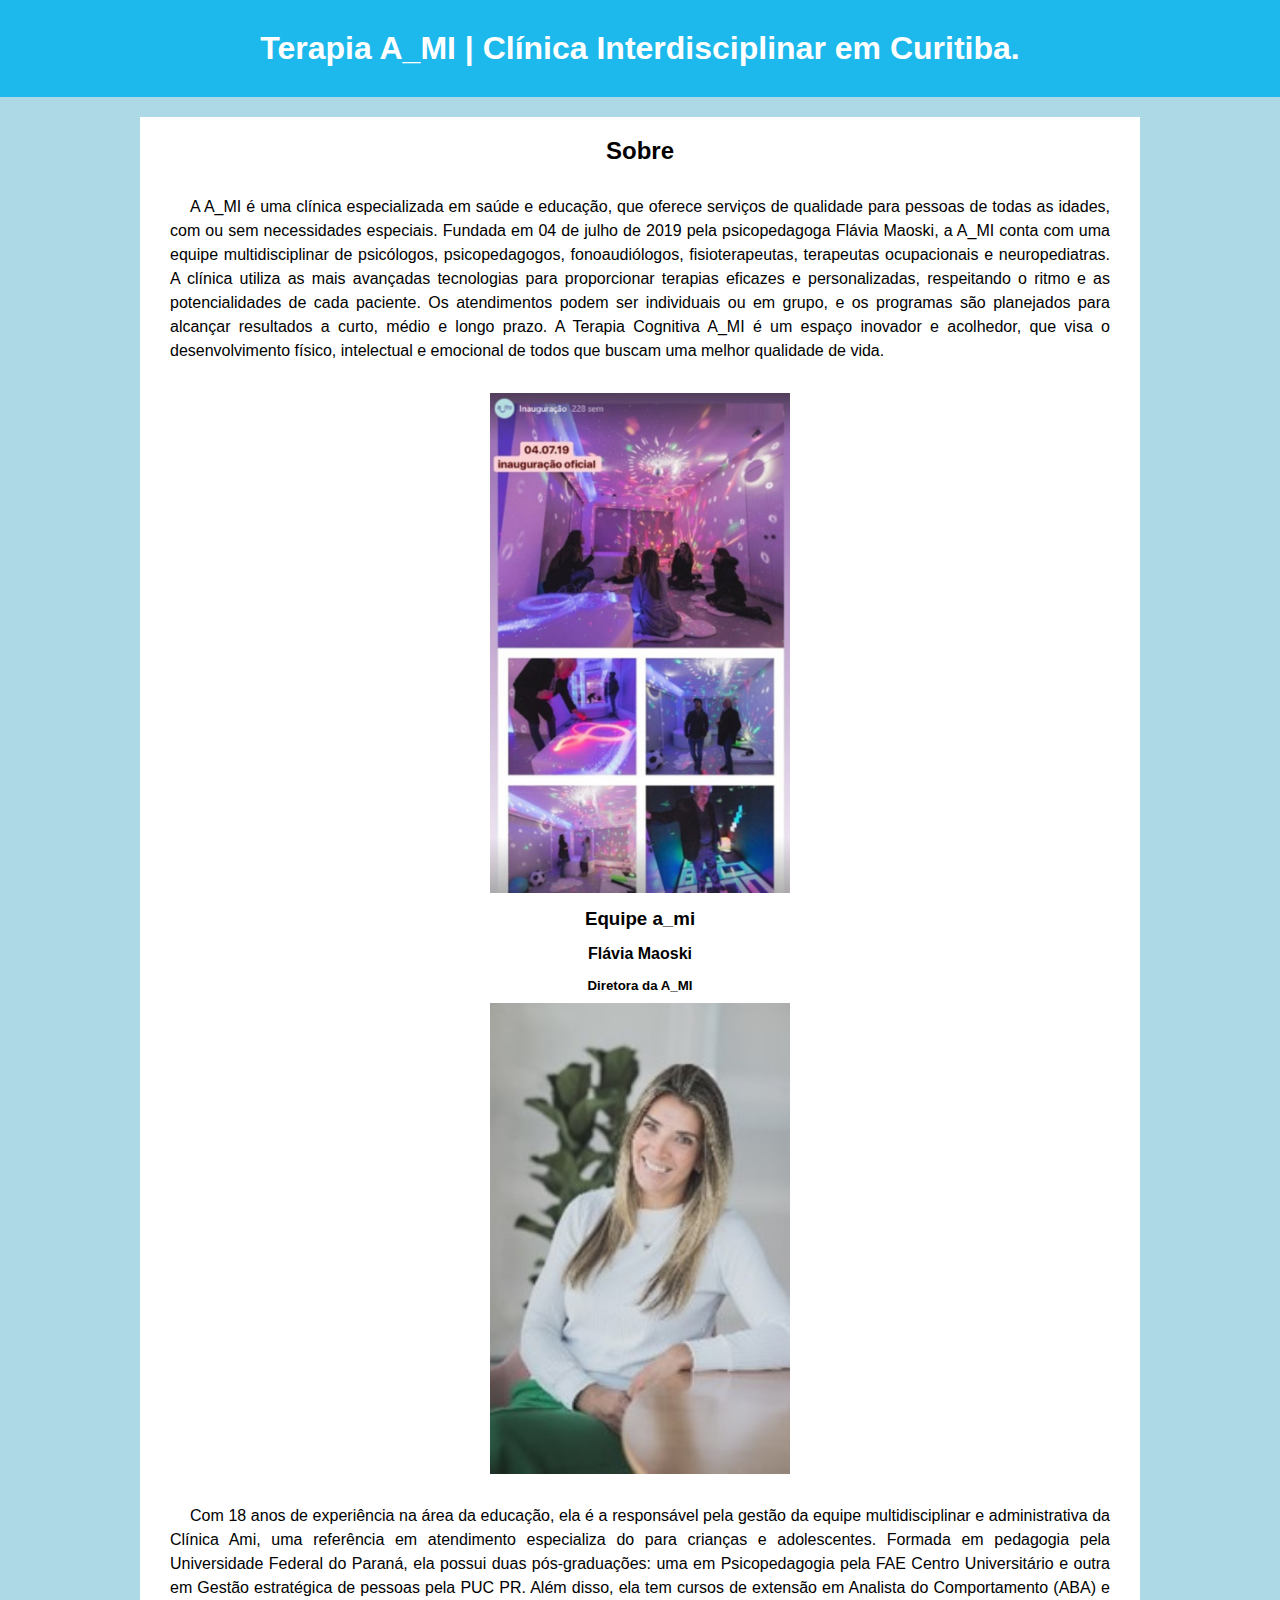
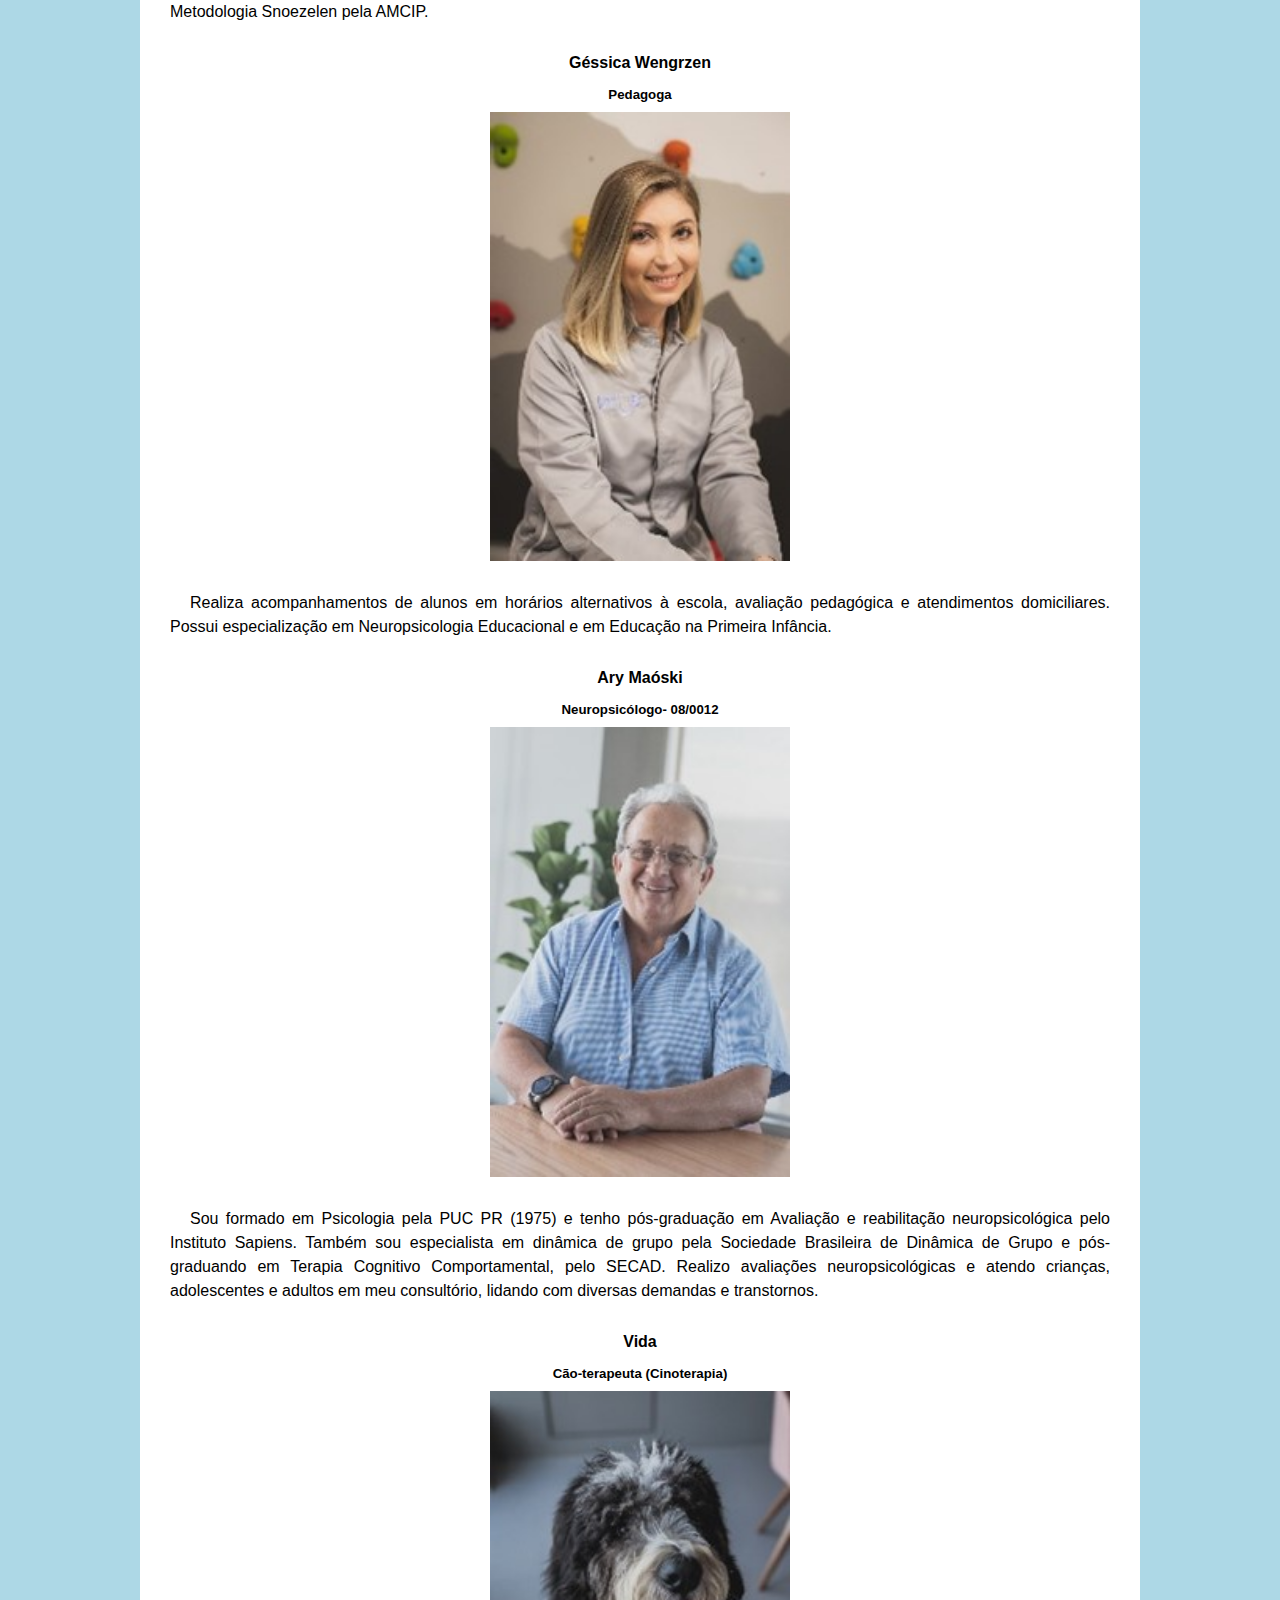
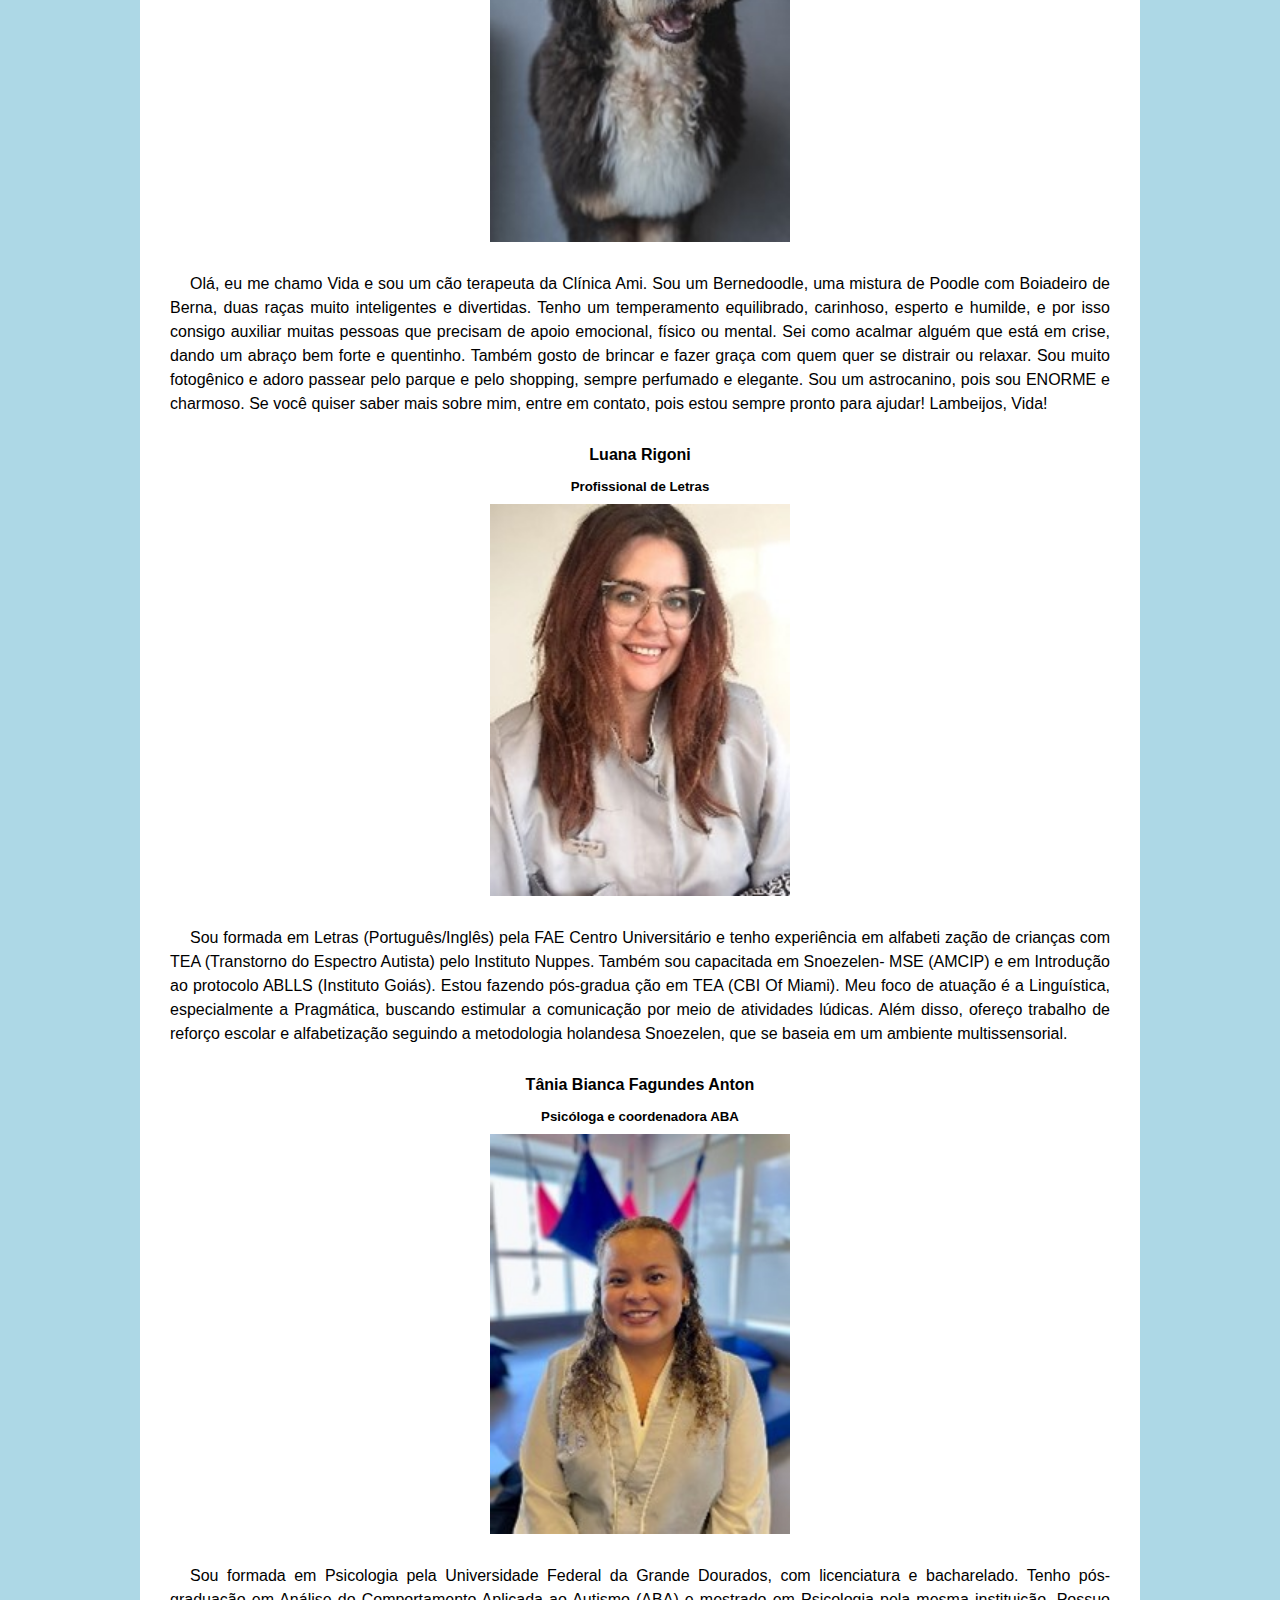
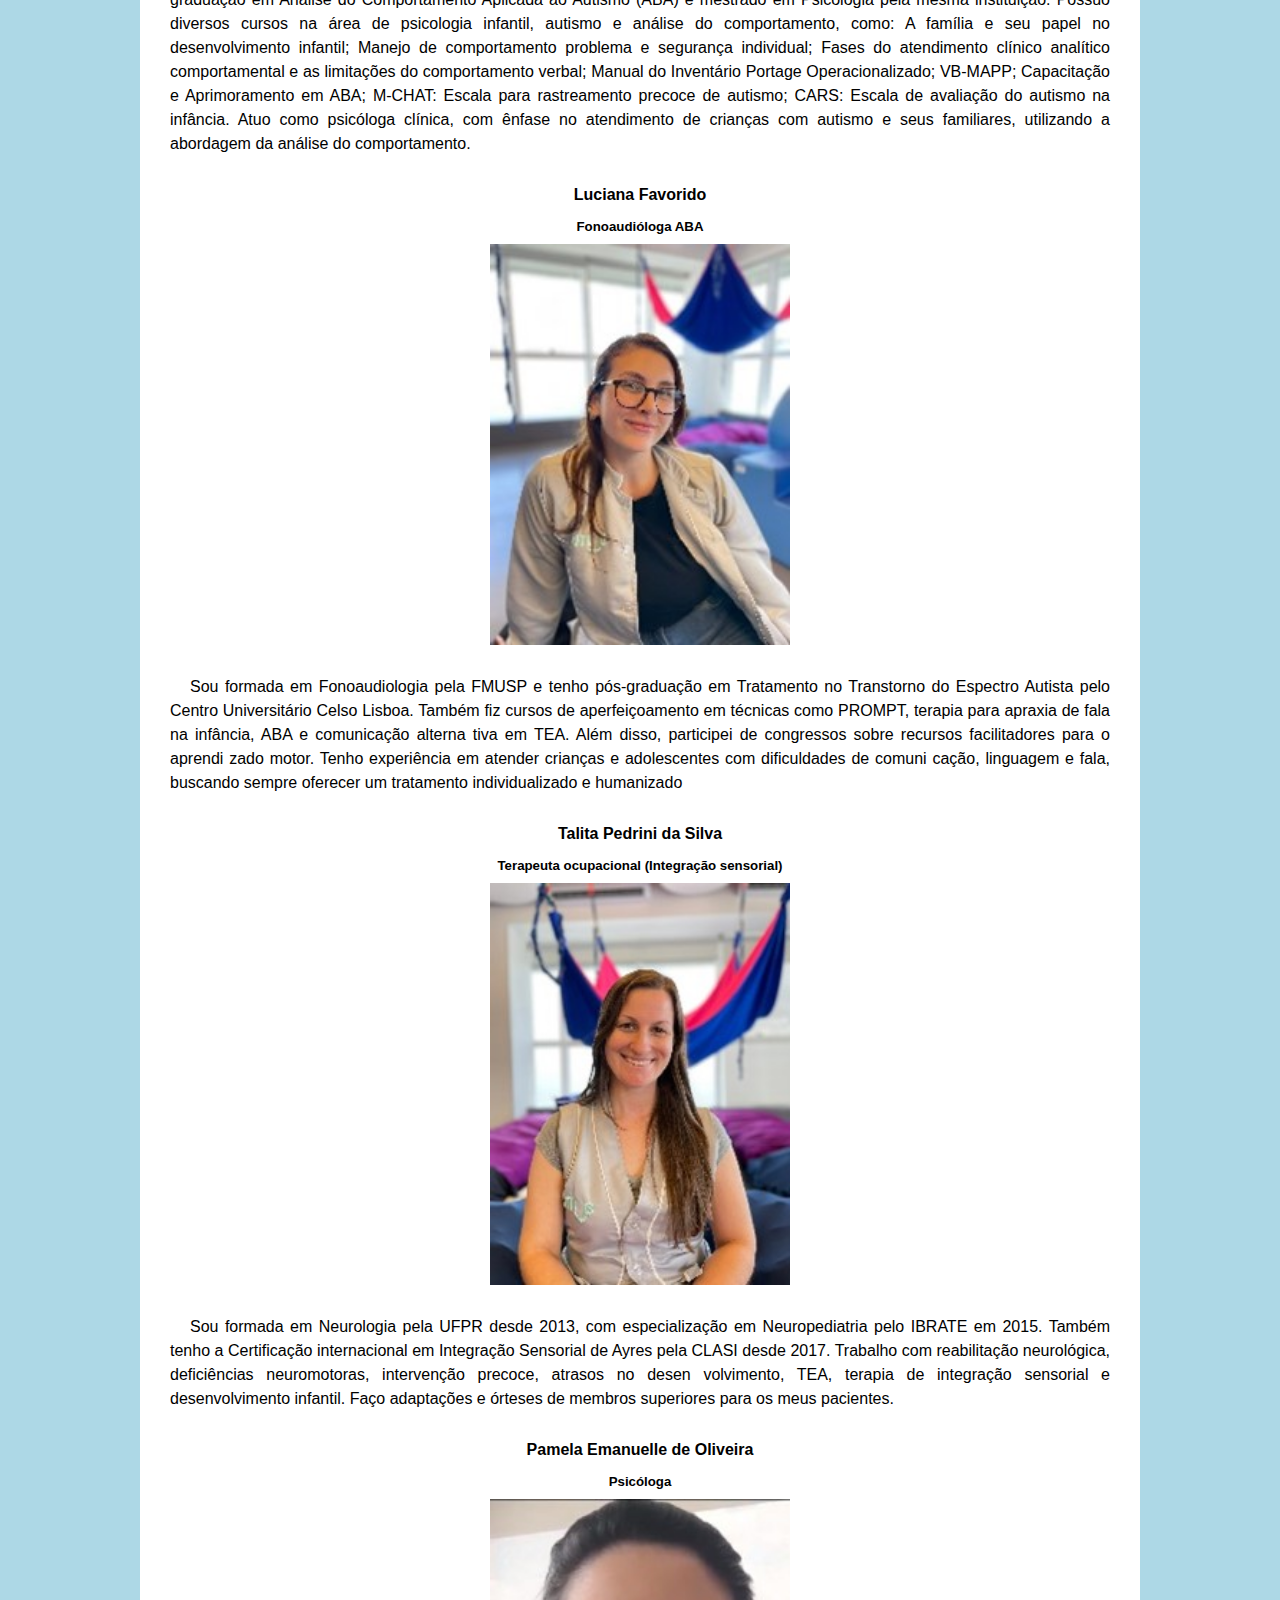
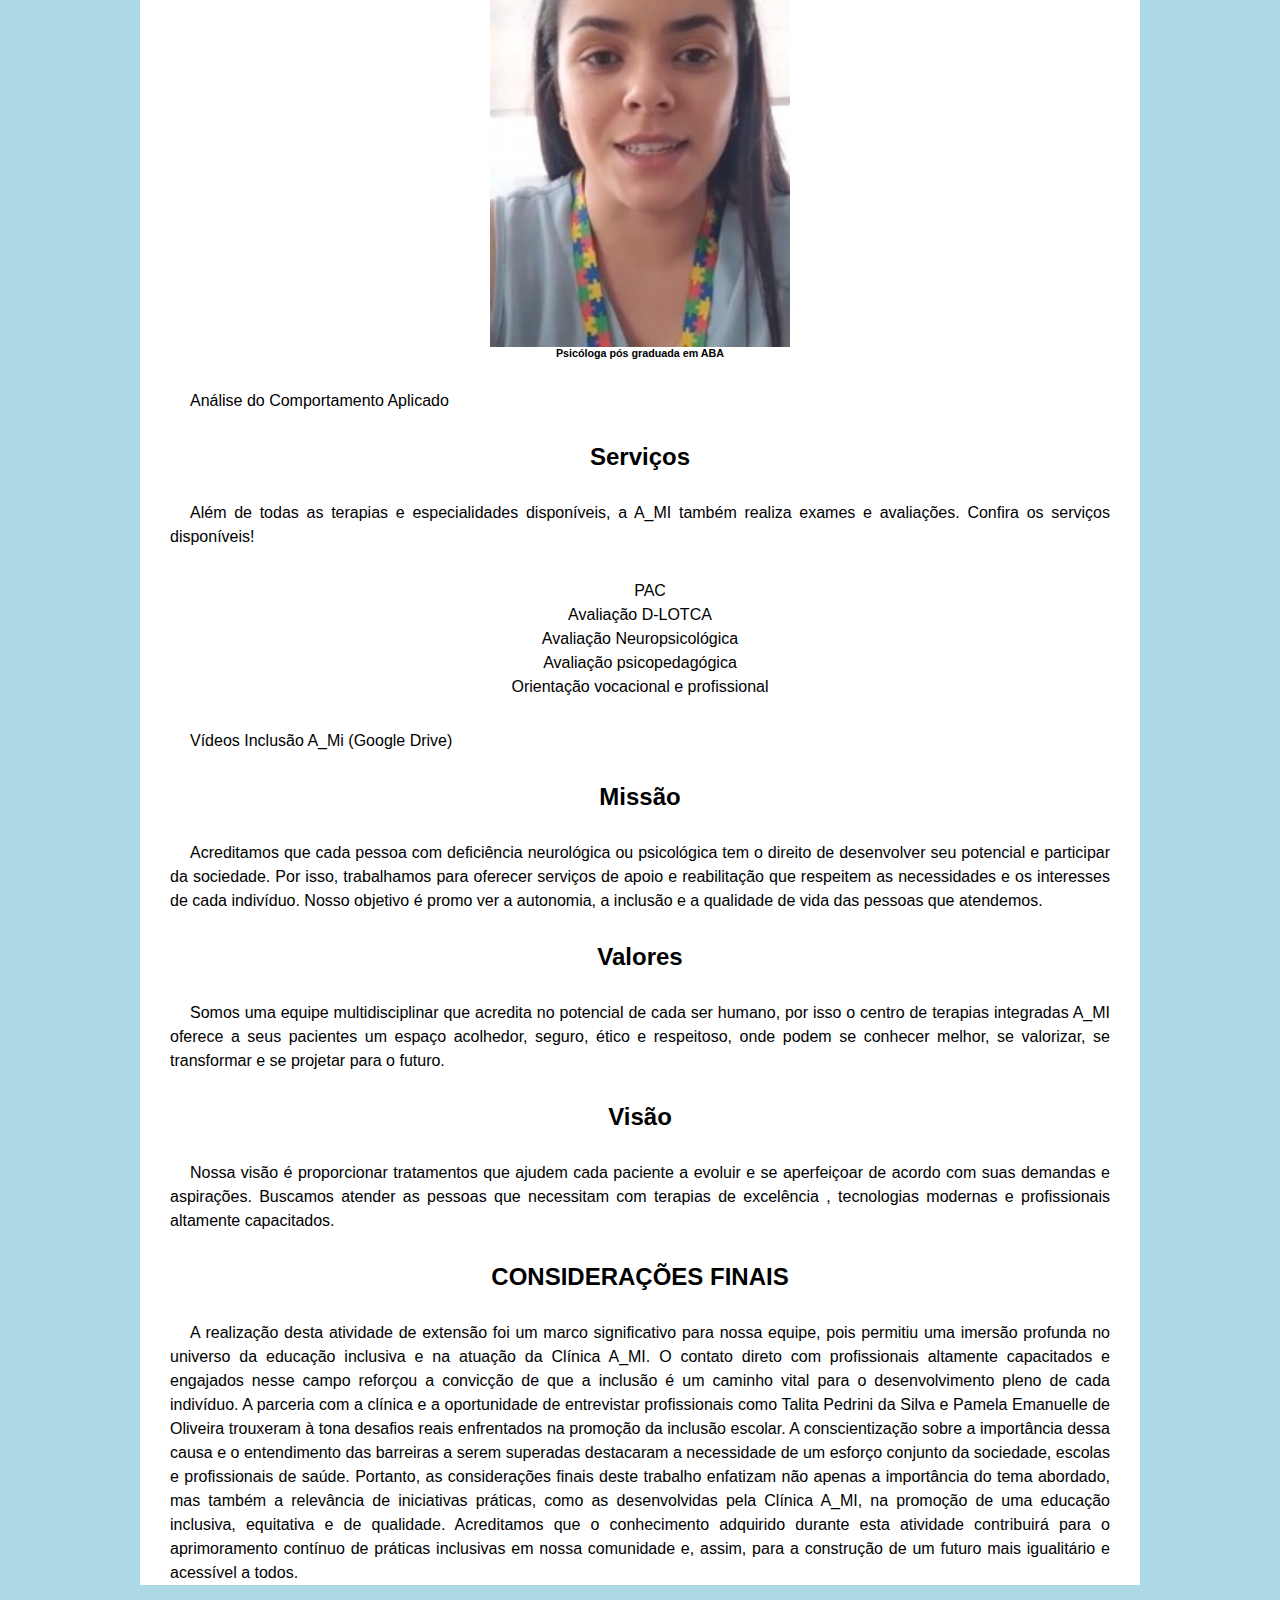
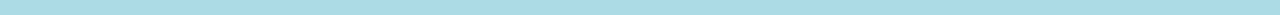
==== pag02.html @ 04af67b0 "trabalho transformado em html" ====
<!DOCTYPE html>
<html lang="pt-br">
<head>
    <meta charset="UTF-8">
    <meta name="viewport" content="width=device-width, initial-scale=1.0">
    <title>Sobre</title>
    <style>
        @charset "utf-8";

*{
    font-family: Arial, Helvetica, sans-serif;

    margin: 0px;
    padding:0px;
}

body, html {
    background-color: lightblue;
}


header > h1{
    background-color: rgb(30, 185, 236);
    padding:30px;
    text-align: center;
    color: white;
}


main > article{
    background-color: white;
    text-align: center;
    color: black;
    margin: auto;
    min-width: 250px;
    max-width: 1000px;
    
    
}
main > article > h2#sobre {
    padding-top: 20px;
}

main > article > h2 {
    text-align: center;
    margin-top: 20px;
    margin-bottom: 20px;
}

main > article > img {
    margin: auto;
    display: block;
    width: 30%;
}

main > article > p {
    margin: 30px 0px;
    margin-left: 30px;
    margin-right: 30px;
    text-align: justify;
    text-indent: 20px;
    line-height: 1.5;
}

main > article > h3{
    text-align: center;
    margin-top: 15px;
    margin-bottom: 15px;
}

main > article > h4{
    text-align: center;
    margin-top: 15px;
    margin-bottom: 15px;
}

main > article > h5{
    text-align: center;
    margin-bottom: 10px;
}

article > li {
    text-decoration: none;
}

p#serviços{
    text-align: center;
}

    </style>
</head>
<body>
    <header>
        <h1>Terapia A_MI | Clínica Interdisciplinar em Curitiba.</h1>
    </header>
    <main>
        <article>
            <h2 id="sobre">Sobre</h2>
            <p>
                A A_MI é uma clínica especializada em saúde e educação, que oferece serviços de qualidade para pessoas de todas as idades, com ou sem necessidades especiais.
                Fundada em 04 de julho de 2019 pela psicopedagoga Flávia Maoski, a A_MI conta com uma equipe multidisciplinar de psicólogos, psicopedagogos, fonoaudiólogos, fisioterapeutas, terapeutas ocupacionais e neuropediatras.
                A clínica utiliza as mais avançadas tecnologias para proporcionar terapias eficazes e personalizadas, respeitando o ritmo e as potencialidades de cada paciente.
                Os atendimentos podem ser individuais ou em grupo, e os programas são planejados para alcançar resultados a curto, médio e longo prazo.
                A Terapia Cognitiva A_MI é um espaço inovador e acolhedor, que visa o desenvolvimento físico, intelectual e emocional de todos que buscam uma melhor qualidade de vida.
            </p>
            <img src="profissionais/Imagem1-350.jpg" alt="imagem1-400">
            <h3>Equipe a_mi</h3>
            <h4>Flávia Maoski</h4>
            <h5>Diretora da A_MI</h5>
            <img src="profissionais/Imagem2.jpg" alt="Flávia Maoski">
            <p>
                Com 18 anos de experiência na área da educação, ela é a responsável pela gestão da equipe
                 multidisciplinar e administrativa da Clínica Ami, uma referência em atendimento especializa
                 do para crianças e adolescentes. Formada em pedagogia pela Universidade Federal do Paraná,
                 ela possui duas pós-graduações: uma em Psicopedagogia pela FAE Centro Universitário e outra
                  em Gestão estratégica de pessoas pela PUC PR. Além disso, ela tem cursos de extensão em
                  Analista do Comportamento (ABA) e Metodologia Snoezelen pela AMCIP.
            </p>
            <h4>Géssica Wengrzen</h4>
            <h5>Pedagoga</h5>
            <img src="profissionais/Imagem3.jpg" alt="Géssica Wengrzen">
            <p>
                Realiza acompanhamentos de alunos em horários alternativos à escola, avaliação pedagógica
                 e atendimentos domiciliares. Possui especialização em Neuropsicologia Educacional e em
                 Educação na Primeira Infância.
            </p>
            <h4>Ary Maóski</h4>
            <h5>Neuropsicólogo- 08/0012</h5>
            <img src="profissionais/Imagem4.jpg" alt="Ary Maóski">
            <p>
                Sou formado em Psicologia pela PUC PR (1975) e tenho pós-graduação em Avaliação e reabilitação
                 neuropsicológica pelo Instituto Sapiens. Também sou especialista em dinâmica de grupo pela
                 Sociedade Brasileira de Dinâmica de Grupo e pós-graduando em Terapia Cognitivo Comportamental,
                  pelo SECAD. Realizo avaliações neuropsicológicas e atendo crianças, adolescentes e adultos em
                   meu consultório, lidando com diversas demandas e transtornos.
            </p>
            <h4>Vida</h4>
            <h5>Cão-terapeuta (Cinoterapia)</h5>
            <img src="profissionais/Imagem5.jpg" alt="Vida">
            <p>
                Olá, eu me chamo Vida e sou um cão terapeuta da Clínica Ami. Sou um Bernedoodle, uma mistura de
                 Poodle com Boiadeiro de Berna, duas raças muito inteligentes e divertidas. Tenho um temperamento
                 equilibrado, carinhoso, esperto e humilde, e por isso consigo auxiliar muitas pessoas que precisam
                 de apoio emocional, físico ou mental. Sei como acalmar alguém que está em crise, dando um abraço
                 bem forte e quentinho. Também gosto de brincar e fazer graça com quem quer se distrair ou relaxar.
                 Sou muito fotogênico e adoro passear pelo parque e pelo shopping, sempre perfumado e elegante.
                 Sou um astrocanino, pois sou ENORME e charmoso. Se você quiser saber mais sobre mim, entre em contato,
                  pois estou sempre pronto para ajudar! Lambeijos, Vida!
            </p>
            <h4>Luana Rigoni</h4>
            <h5>Profissional de Letras</h5>
            <img src="profissionais/Imagem6.jpg" alt="Luana Rigoni">
            <p>
                Sou formada em Letras (Português/Inglês) pela FAE Centro Universitário e tenho experiência em alfabeti
                zação de crianças com TEA (Transtorno do Espectro Autista) pelo Instituto Nuppes. Também sou capacitada
                 em Snoezelen- MSE (AMCIP) e em Introdução ao protocolo ABLLS (Instituto Goiás). Estou fazendo pós-gradua
                 ção em TEA (CBI Of Miami). Meu foco de atuação é a Linguística, especialmente a Pragmática, buscando
                 estimular a comunicação por meio de atividades lúdicas. Além disso, ofereço trabalho de reforço escolar e
                 alfabetização seguindo a metodologia holandesa Snoezelen, que se baseia em um ambiente multissensorial.
            </p>
            <h4>Tânia Bianca Fagundes Anton</h4>
            <h5>Psicóloga e coordenadora ABA</h5>
            <img src="profissionais/Imagem7.jpg" alt="Tânia Bianca Fagundes Anton">
            <p>
                Sou formada em Psicologia pela Universidade Federal da Grande Dourados, com licenciatura e bacharelado.
                Tenho pós-graduação em Análise do Comportamento Aplicada ao Autismo (ABA) e mestrado em Psicologia pela
                mesma instituição. Possuo diversos cursos na área de psicologia infantil, autismo e análise do comportamento,
                 como: A família e seu papel no desenvolvimento infantil; Manejo de comportamento problema e segurança individual;
                 Fases do atendimento clínico analítico comportamental e as limitações do comportamento verbal; Manual do Inventário
                 Portage Operacionalizado; VB-MAPP; Capacitação e Aprimoramento em ABA; M-CHAT: Escala para rastreamento precoce de
                 autismo; CARS: Escala de avaliação do autismo na infância. Atuo como psicóloga clínica, com ênfase no atendimento
                 de crianças com autismo e seus familiares, utilizando a abordagem da análise do comportamento.
            </p>
            <h4>Luciana Favorido</h4>
            <h5>Fonoaudióloga ABA</h5>
            <img src="profissionais/Imagem8.jpg" alt="Luciana Favorido">
            <p>
                Sou formada em Fonoaudiologia pela FMUSP e tenho pós-graduação em Tratamento no Transtorno do
                 Espectro Autista pelo Centro Universitário Celso Lisboa. Também fiz cursos de aperfeiçoamento
                  em técnicas como PROMPT, terapia para apraxia de fala na infância, ABA e comunicação alterna
                  tiva em TEA. Além disso, participei de congressos sobre recursos facilitadores para o aprendi
                  zado motor. Tenho experiência em atender crianças e adolescentes com dificuldades de comuni
                  cação, linguagem e fala, buscando sempre oferecer um tratamento individualizado e humanizado
            </p>
            <h4>Talita Pedrini da Silva</h4>
            <h5>Terapeuta ocupacional (Integração sensorial)</h5>
            <img src="profissionais/Imagem9.jpg" alt="Talita Pedrini da Silva">
            <p>Sou formada em Neurologia pela UFPR desde 2013, com especialização em Neuropediatria pelo IBRATE em 2015.
                 Também tenho a Certificação internacional em Integração Sensorial de Ayres pela CLASI desde 2017.
                 Trabalho com reabilitação neurológica, deficiências neuromotoras, intervenção precoce, atrasos no desen
                 volvimento, TEA, terapia de integração sensorial e desenvolvimento infantil. Faço adaptações e órteses
                 de membros superiores para os meus pacientes.
            </p>
            <h4>Pamela Emanuelle de Oliveira</h4>
            <h5>Psicóloga</h5>
            <img src="profissionais/Imagem10.jpg" alt="Pamela Emanuelle de Oliveira">
            <h6>Psicóloga pós graduada em ABA </h6>
            <p>Análise do Comportamento Aplicado</p>
            <h2>Serviços</h2>
            <p>Além de todas as terapias e especialidades disponíveis, a A_MI também realiza exames e avaliações.
                Confira os serviços disponíveis!
            </p>
            
                <p id="serviços">
                    PAC <br>
                    Avaliação D-LOTCA <br>
                    Avaliação Neuropsicológica <br>
                    Avaliação psicopedagógica <br>
                    Orientação vocacional e profissional <br>
                </p>
            <p>Vídeos Inclusão A_Mi (Google Drive)
                <source>
            </p>
            <h2>Missão</h2>
            <p>
                Acreditamos que cada pessoa com deficiência neurológica ou psicológica tem o direito de desenvolver
                 seu potencial e participar da sociedade. Por isso, trabalhamos para oferecer serviços de apoio e 
                 reabilitação que respeitem as necessidades e os interesses de cada indivíduo. Nosso objetivo é promo
                 ver a autonomia, a inclusão e a qualidade de vida das pessoas que atendemos.
                
            </p>
            <h2>Valores</h2>
            <p>Somos uma equipe multidisciplinar que acredita no potencial de cada ser humano, por isso o centro
                 de terapias integradas A_MI oferece a seus pacientes um espaço acolhedor, seguro, ético e
                  respeitoso, onde podem se conhecer melhor, se valorizar, se transformar e se projetar para o
                futuro.
            </p>
            <h2>Visão</h2>
            <p>
                Nossa visão é proporcionar tratamentos que ajudem cada paciente a evoluir e se aperfeiçoar de acordo
                 com suas demandas e aspirações. Buscamos atender as pessoas que necessitam com terapias de excelência
                 , tecnologias modernas e profissionais altamente capacitados.
            </p>
            <h2>CONSIDERAÇÕES FINAIS</h2>
            <p>
                A realização desta atividade de extensão foi um marco significativo para nossa equipe, pois permitiu uma imersão profunda no universo da educação inclusiva e na atuação da Clínica A_MI. O contato direto com profissionais altamente capacitados e engajados nesse campo reforçou a convicção de que a inclusão é um caminho vital para o desenvolvimento pleno de cada indivíduo.

A parceria com a clínica e a oportunidade de entrevistar profissionais como Talita Pedrini da Silva e Pamela Emanuelle de Oliveira  trouxeram à tona desafios reais enfrentados na promoção da inclusão escolar. A conscientização sobre a importância dessa causa e o entendimento das barreiras a serem superadas destacaram a necessidade de um esforço conjunto da sociedade, escolas e profissionais de saúde.

Portanto, as considerações finais deste trabalho enfatizam não apenas a importância do tema abordado, mas também a relevância de iniciativas práticas, como as desenvolvidas pela Clínica A_MI, na promoção de uma educação inclusiva, equitativa e de qualidade. Acreditamos que o conhecimento adquirido durante esta atividade contribuirá para o aprimoramento contínuo de práticas inclusivas em nossa comunidade e, assim, para a construção de um futuro mais igualitário e acessível a todos.
            </p>
            
        </article>
    </main>
    <footer>

    </footer>
</body>
</html>
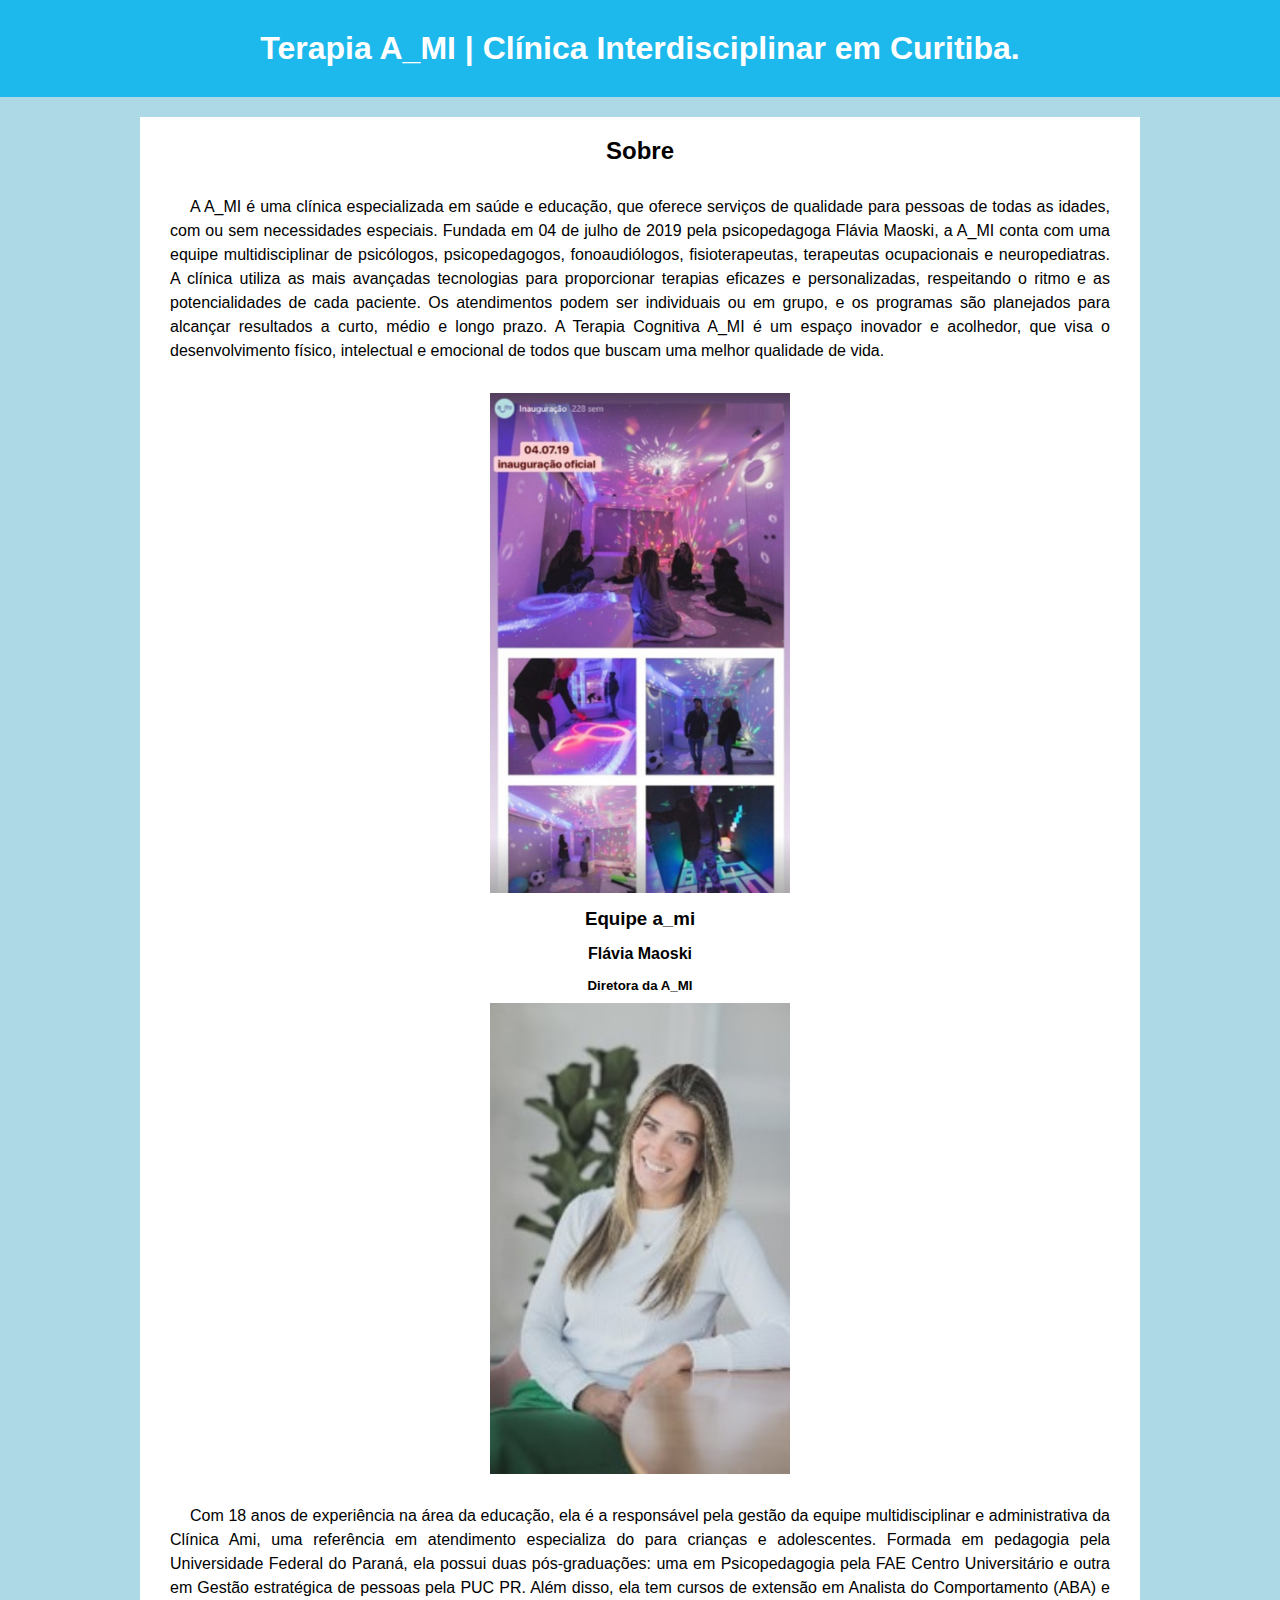
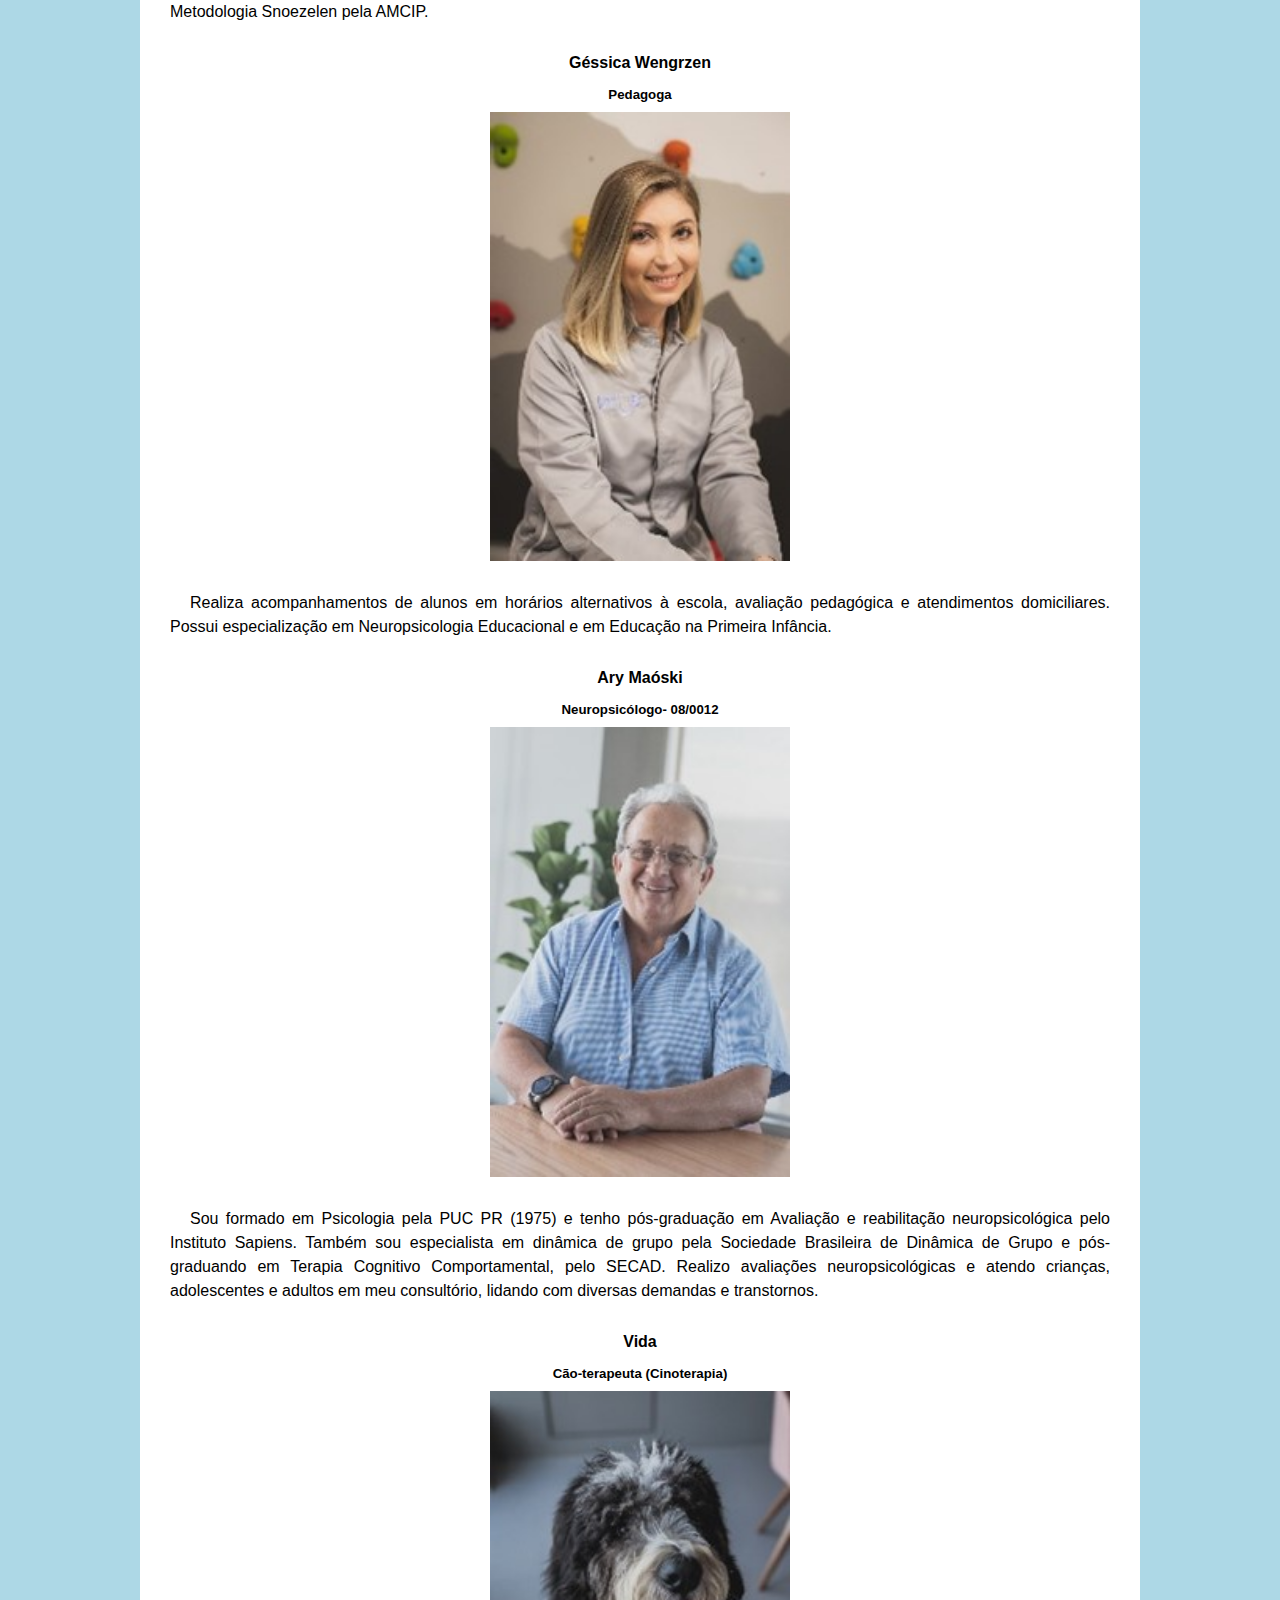
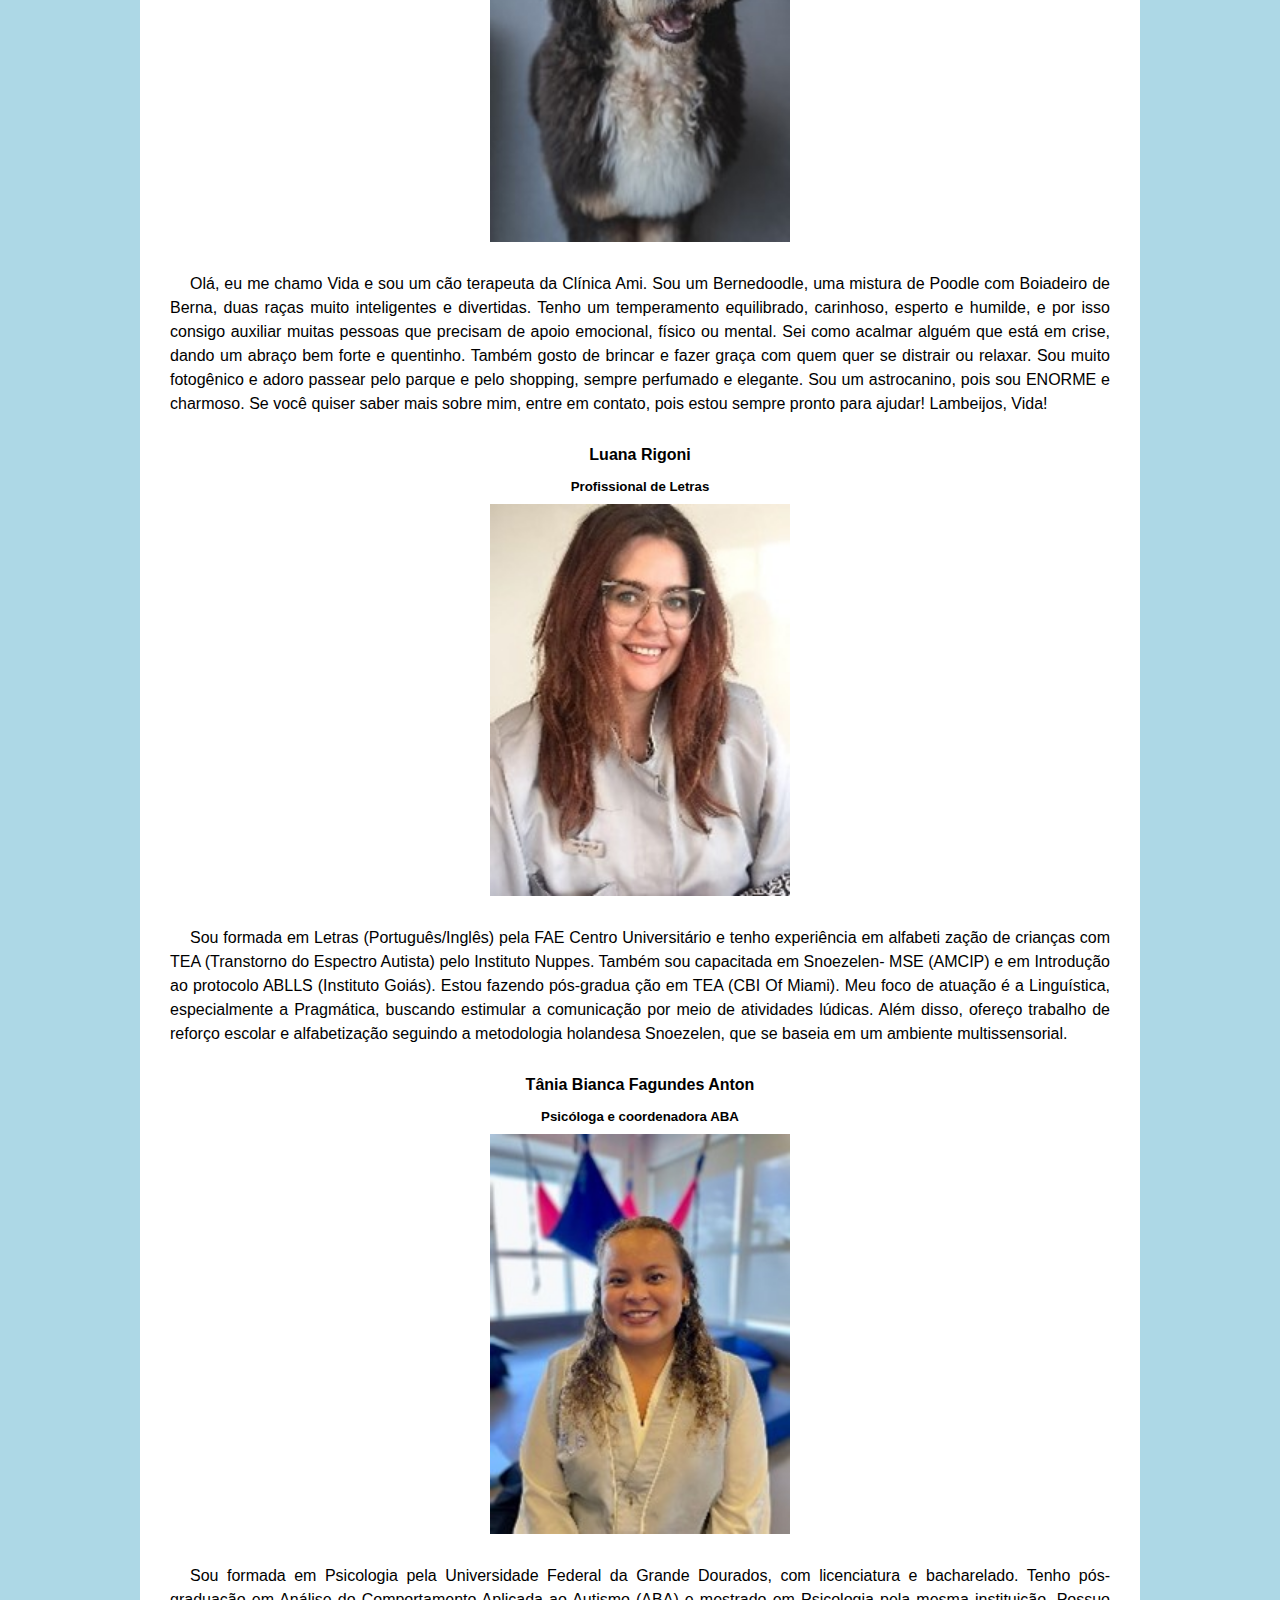
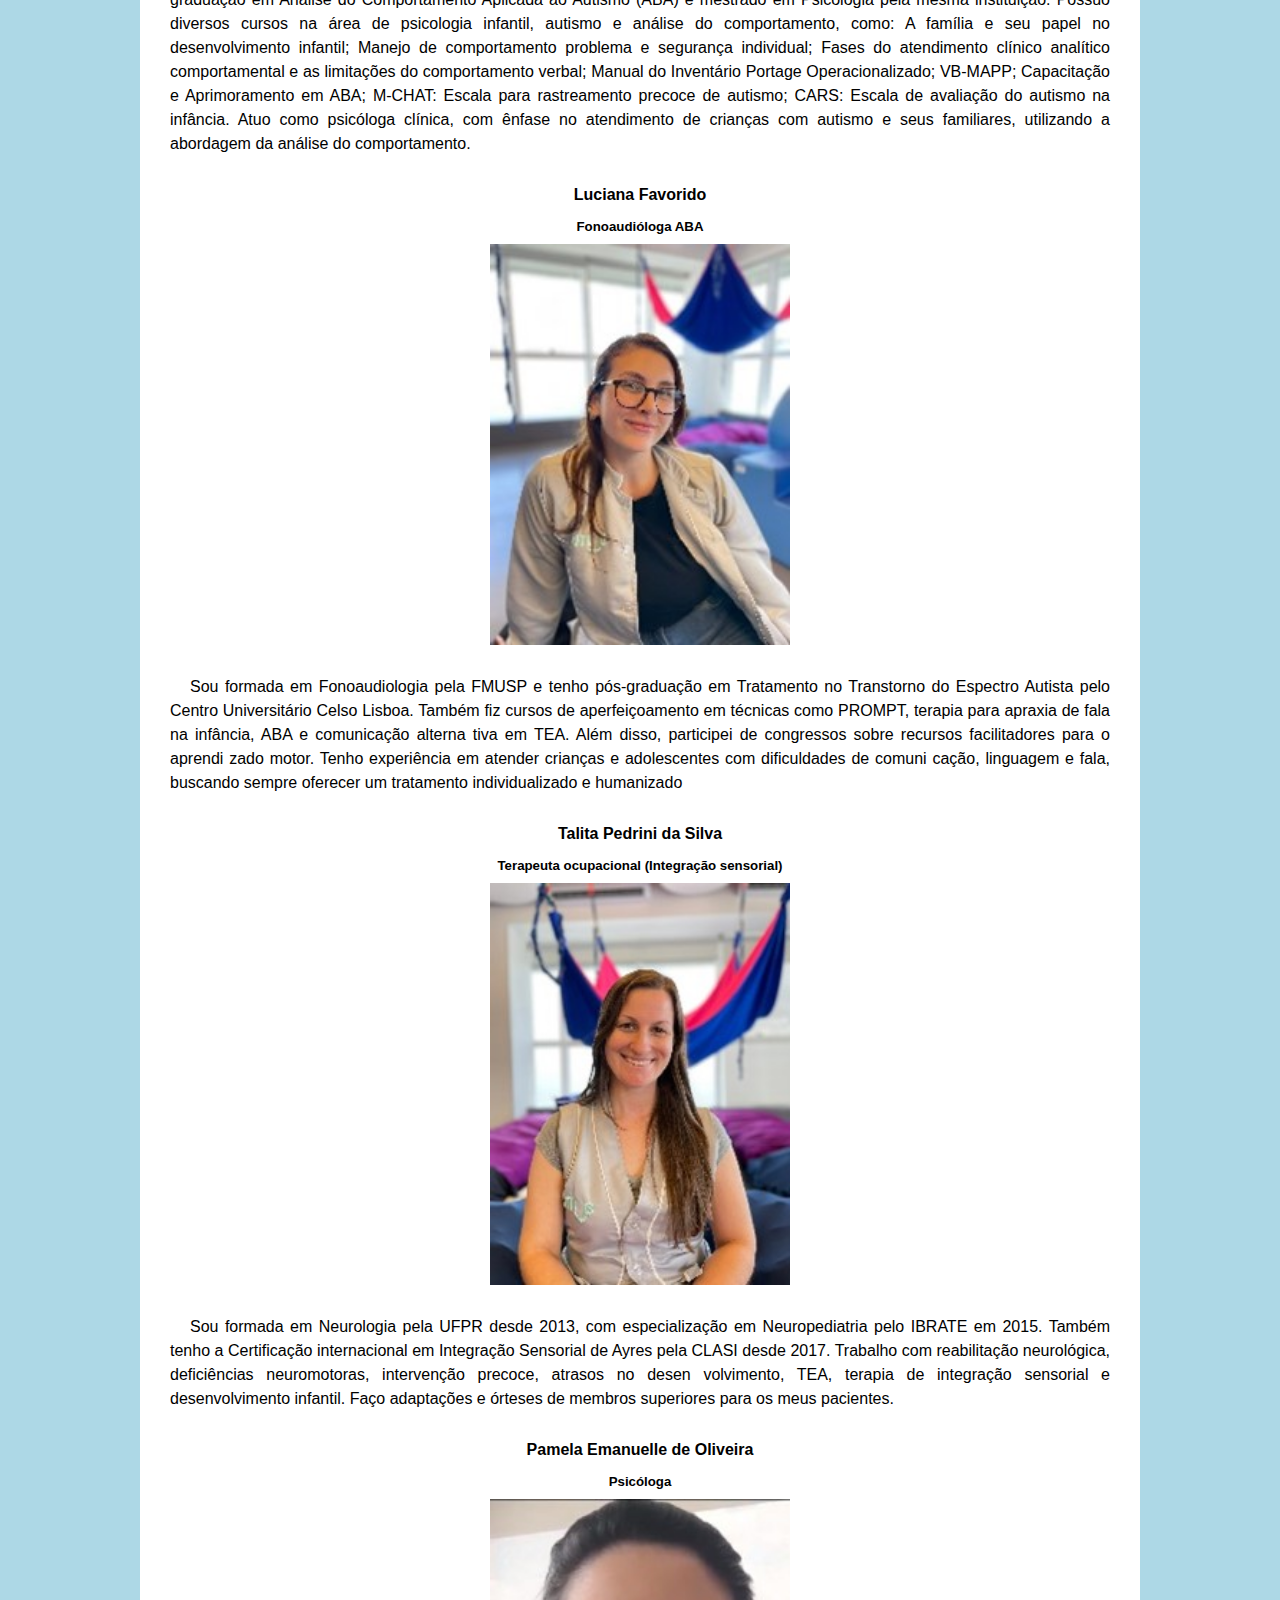
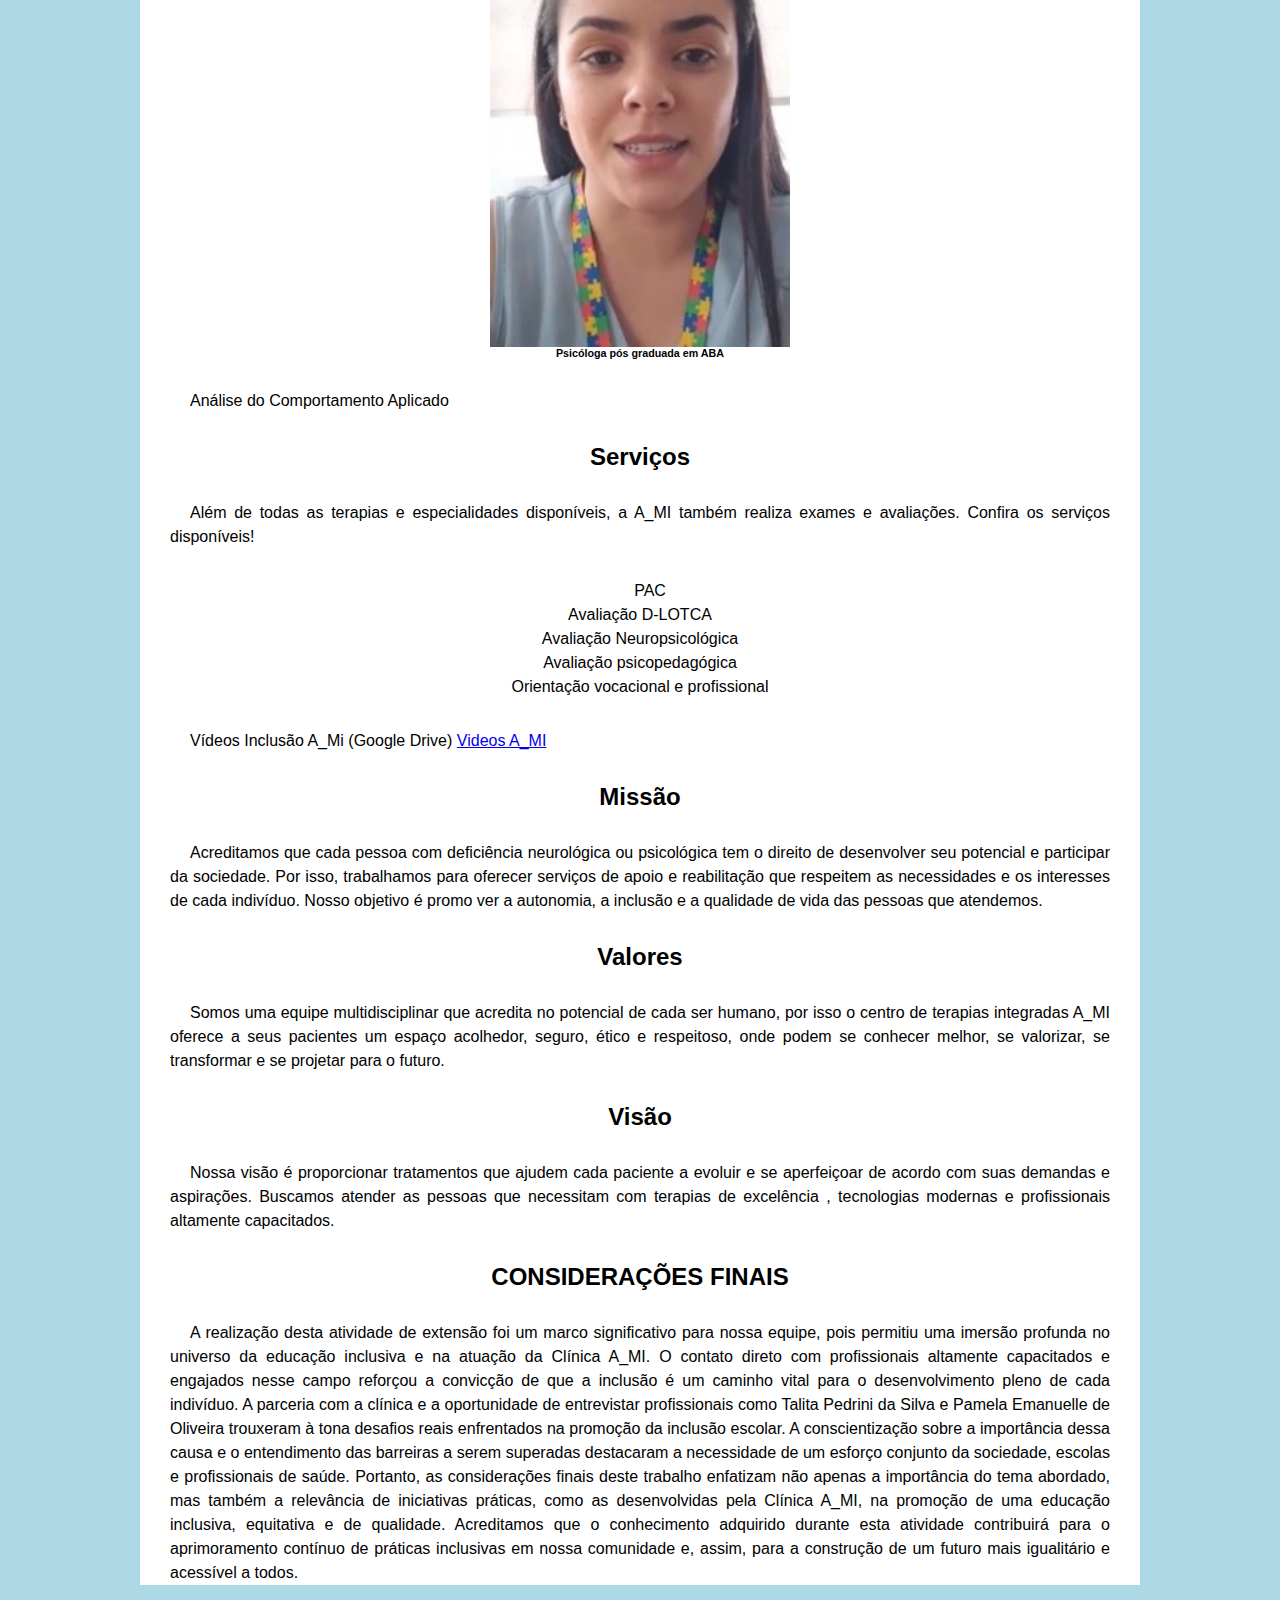
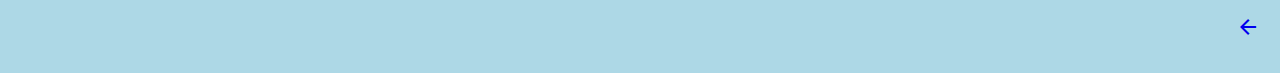
==== commit 7a0bf32b: "coloquei o site oficial e o link para voltar" ====
--- a/pag02.html
+++ b/pag02.html
@@ -4,6 +4,7 @@
     <meta charset="UTF-8">
     <meta name="viewport" content="width=device-width, initial-scale=1.0">
     <title>Sobre</title>
+    <link rel="stylesheet" href="https://fonts.googleapis.com/css2?family=Material+Symbols+Outlined:opsz,wght,FILL,GRAD@24,400,0,0" />
     <style>
         @charset "utf-8";
 
@@ -85,6 +86,11 @@
 
 p#serviços{
     text-align: center;
+}
+footer {
+    text-align: right;
+    margin-right: 20px;
+    margin-bottom: 30px;
 }
 
     </style>
@@ -209,7 +215,7 @@
                     Orientação vocacional e profissional <br>
                 </p>
             <p>Vídeos Inclusão A_Mi (Google Drive)
-                <source>
+                <a href="https://drive.google.com/drive/folders/1-Xb4jB--aGSI8EcXBMZhAHOd3bx0jpZy" target="_blank">Videos A_MI</a>
             </p>
             <h2>Missão</h2>
             <p>
@@ -243,7 +249,11 @@
         </article>
     </main>
     <footer>
-
+        <a href="index.html">
+            <span class="material-symbols-outlined">
+                arrow_back
+                </span>
+        </a>
     </footer>
 </body>
 </html>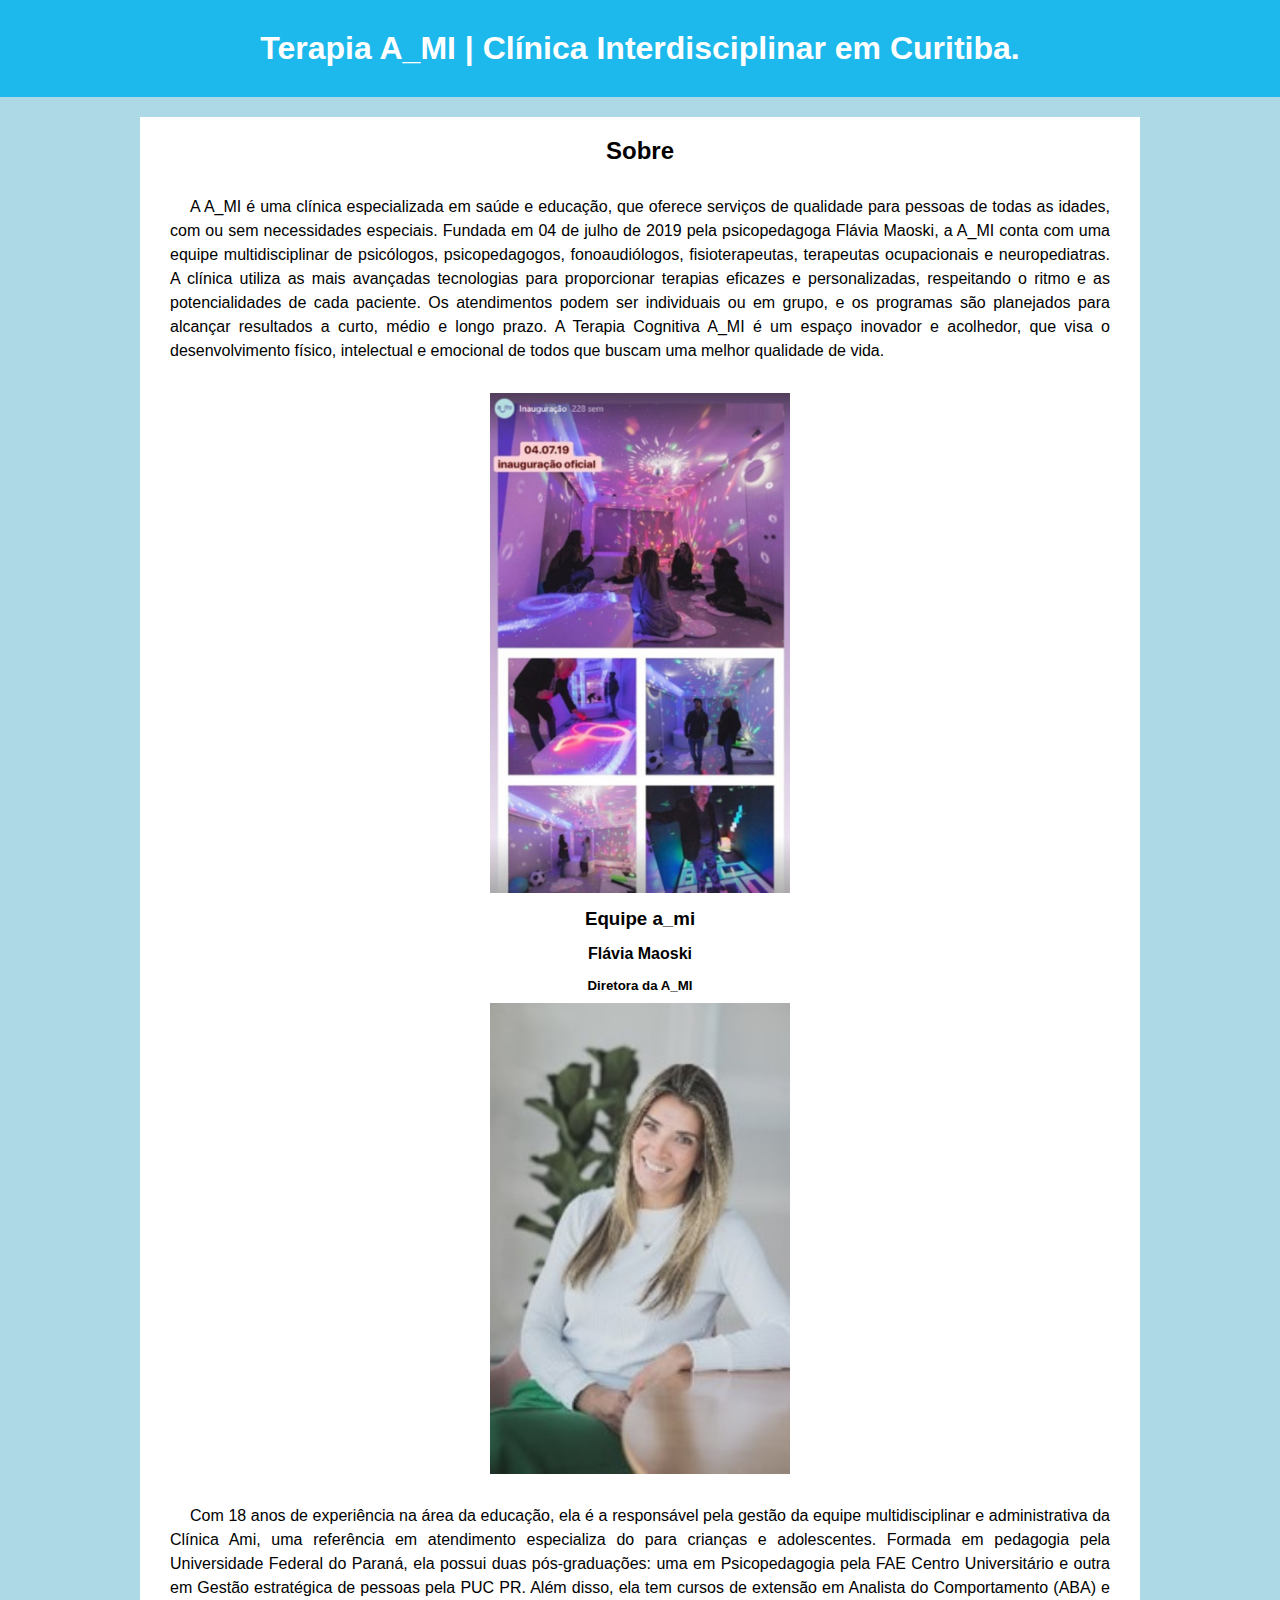
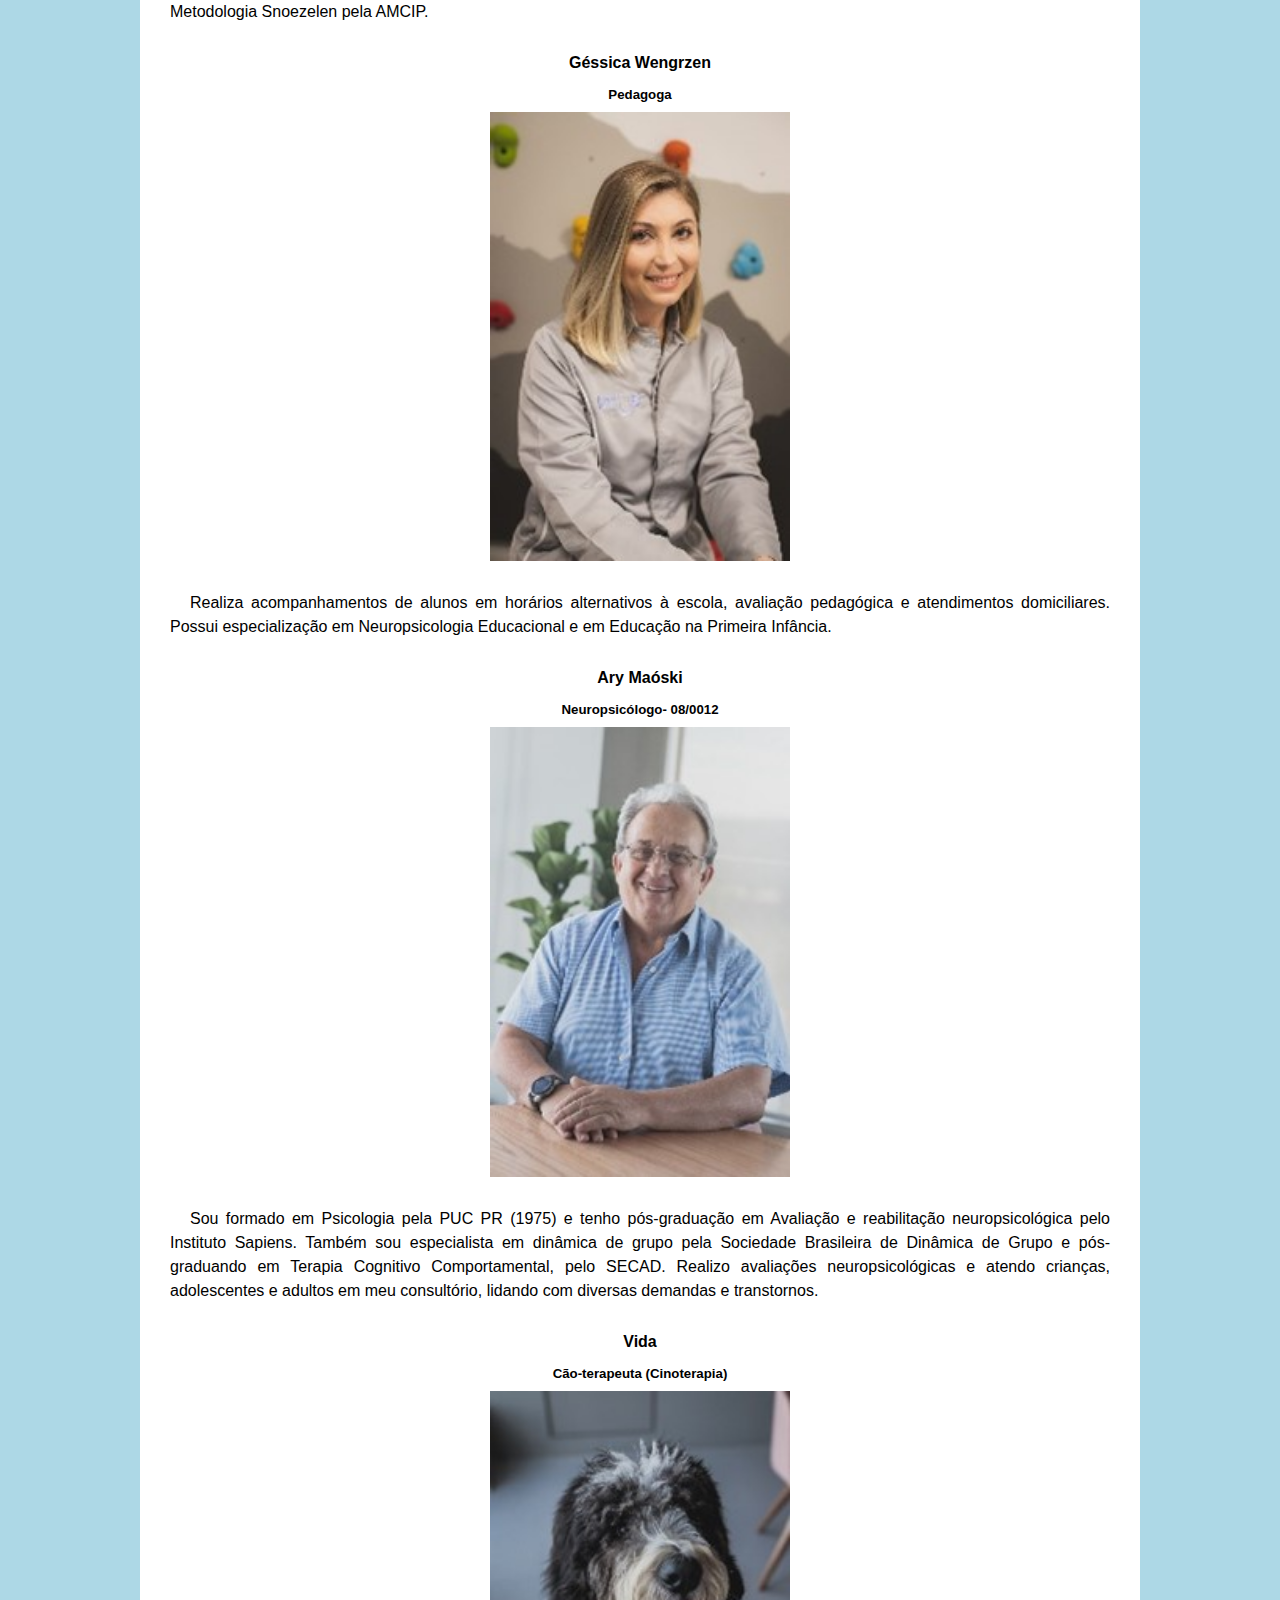
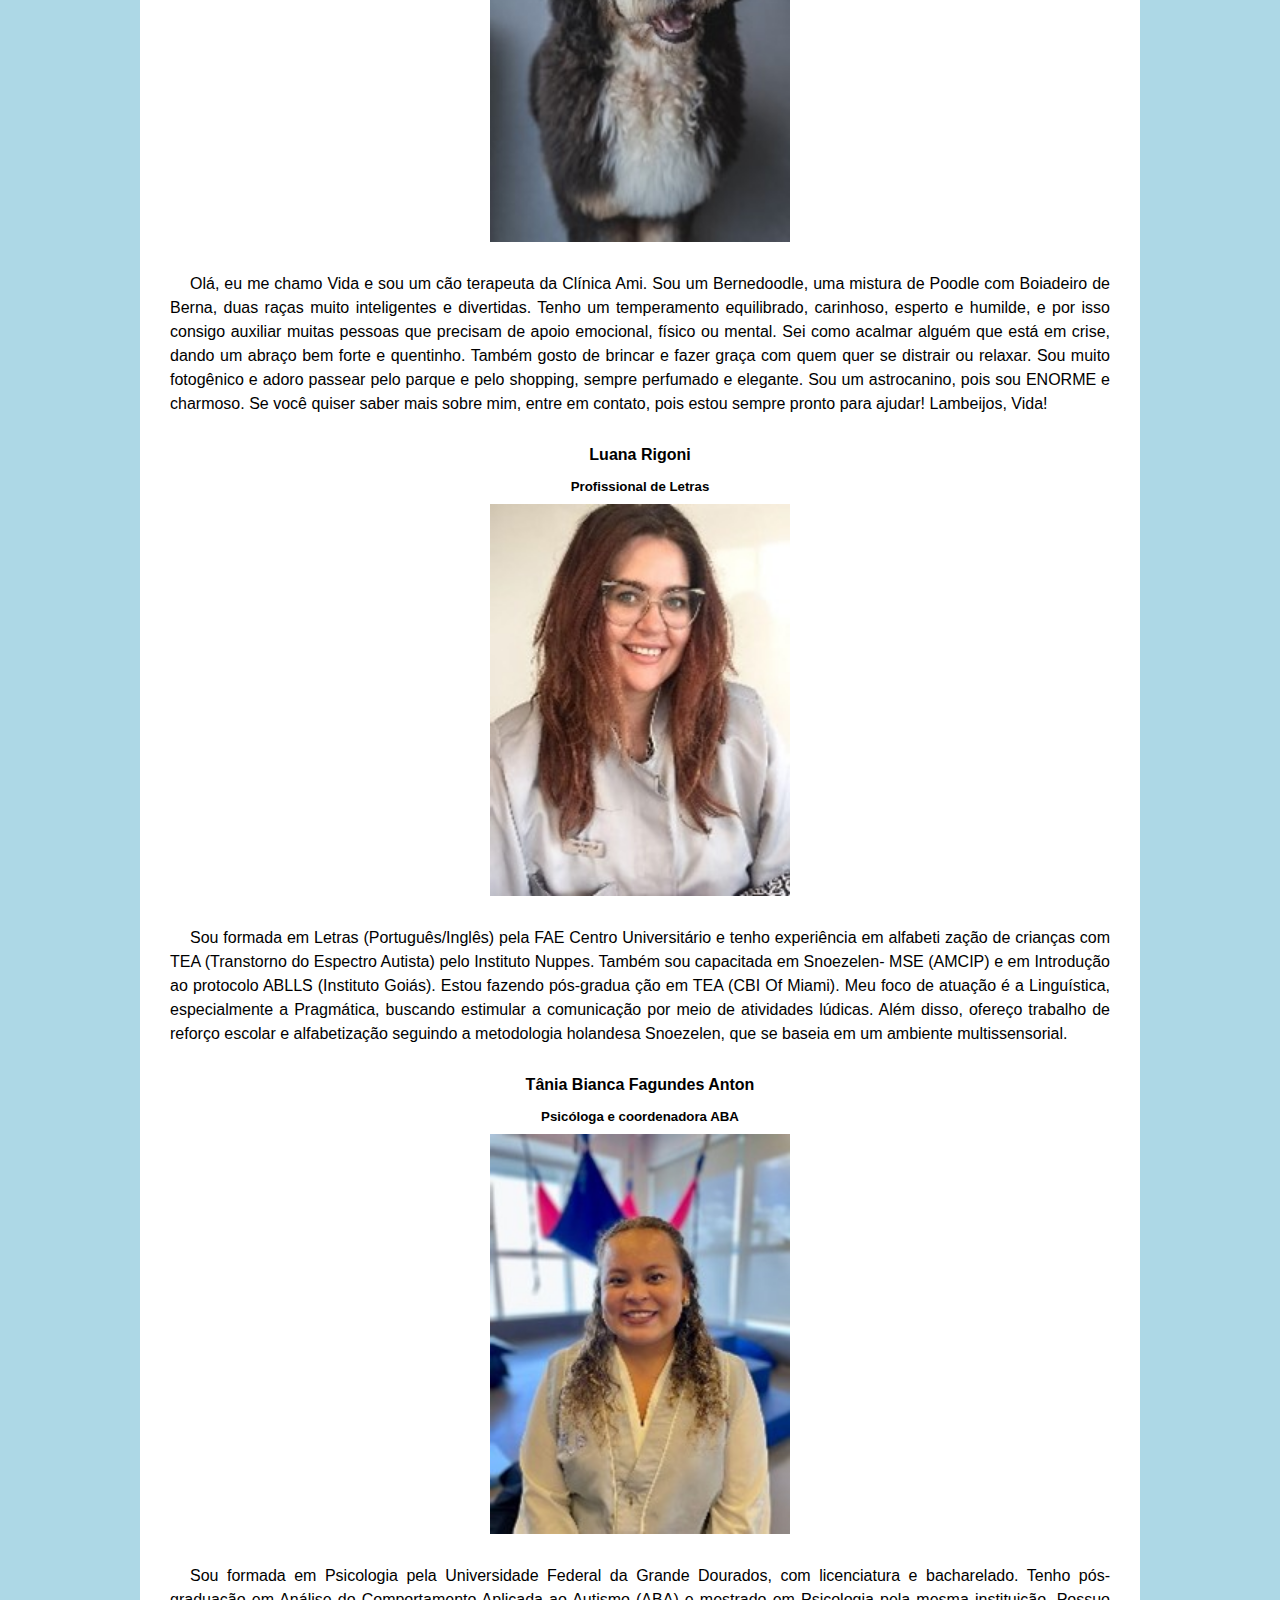
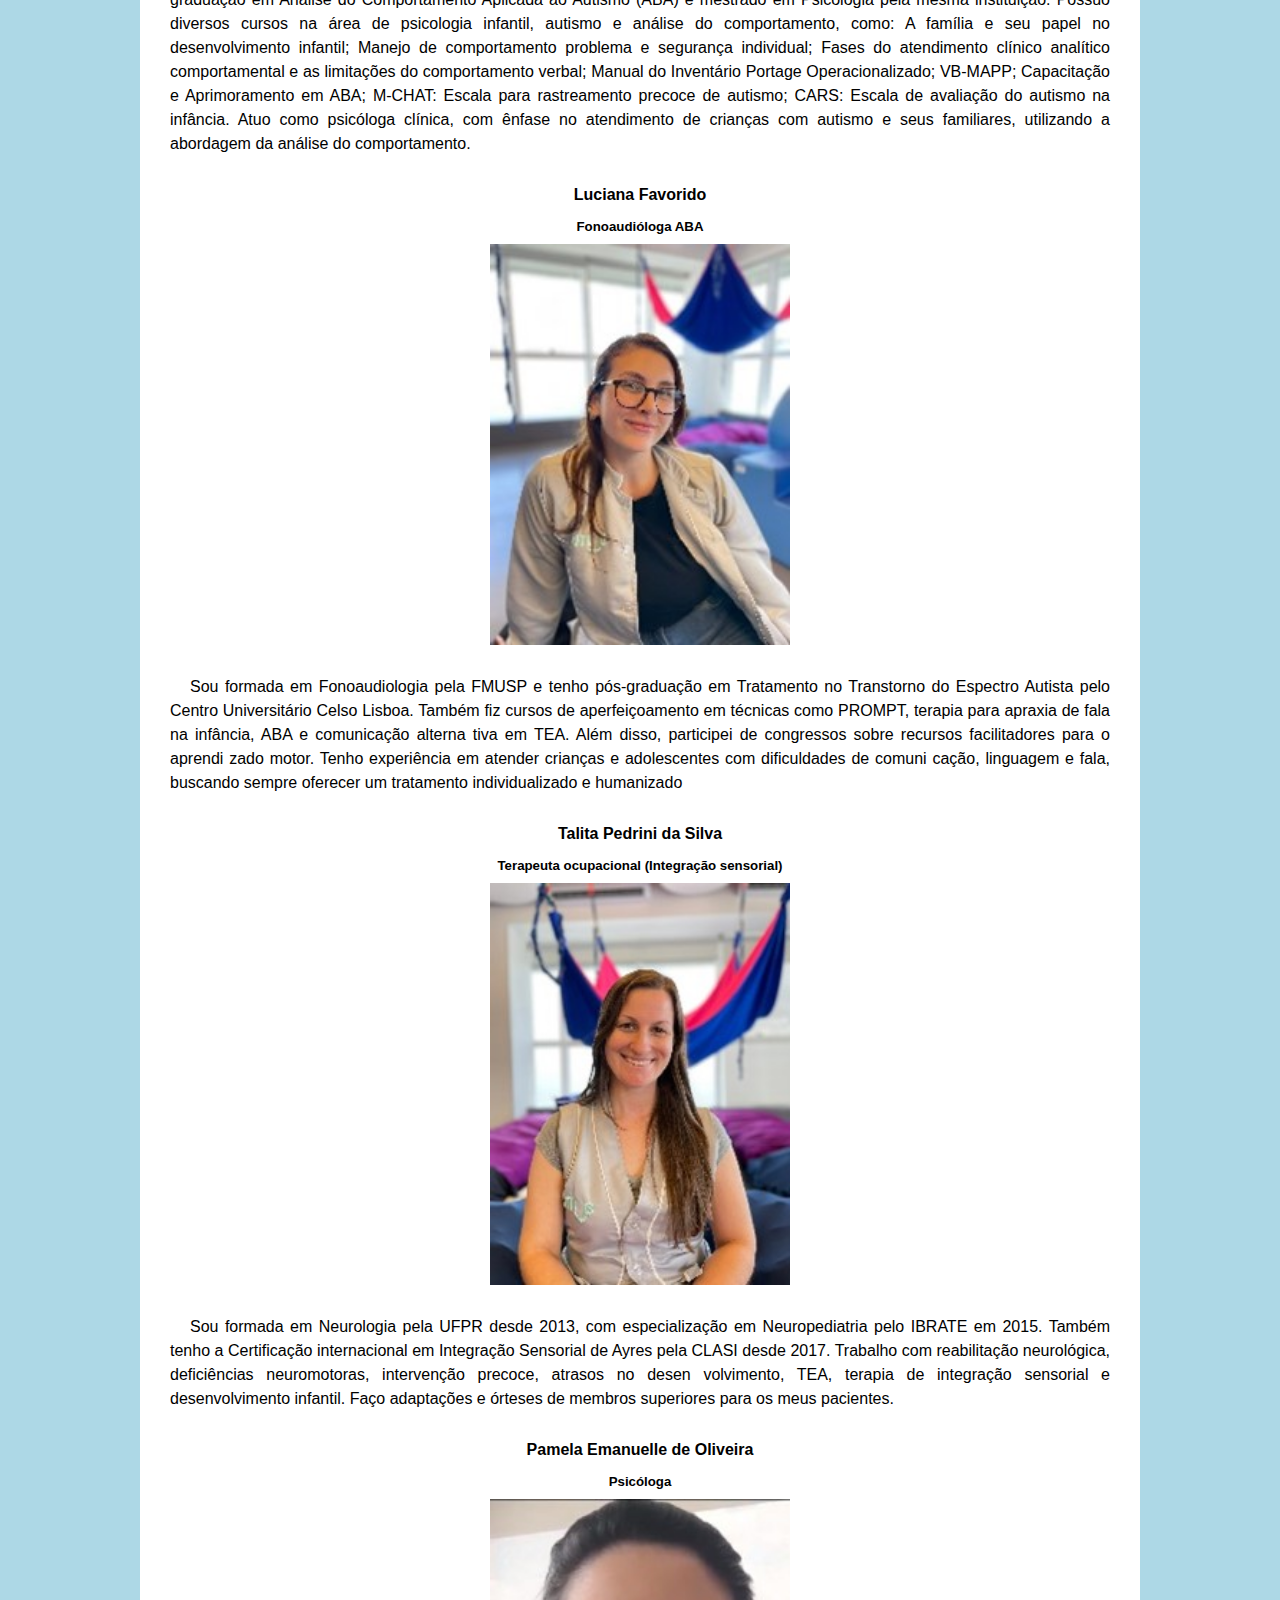
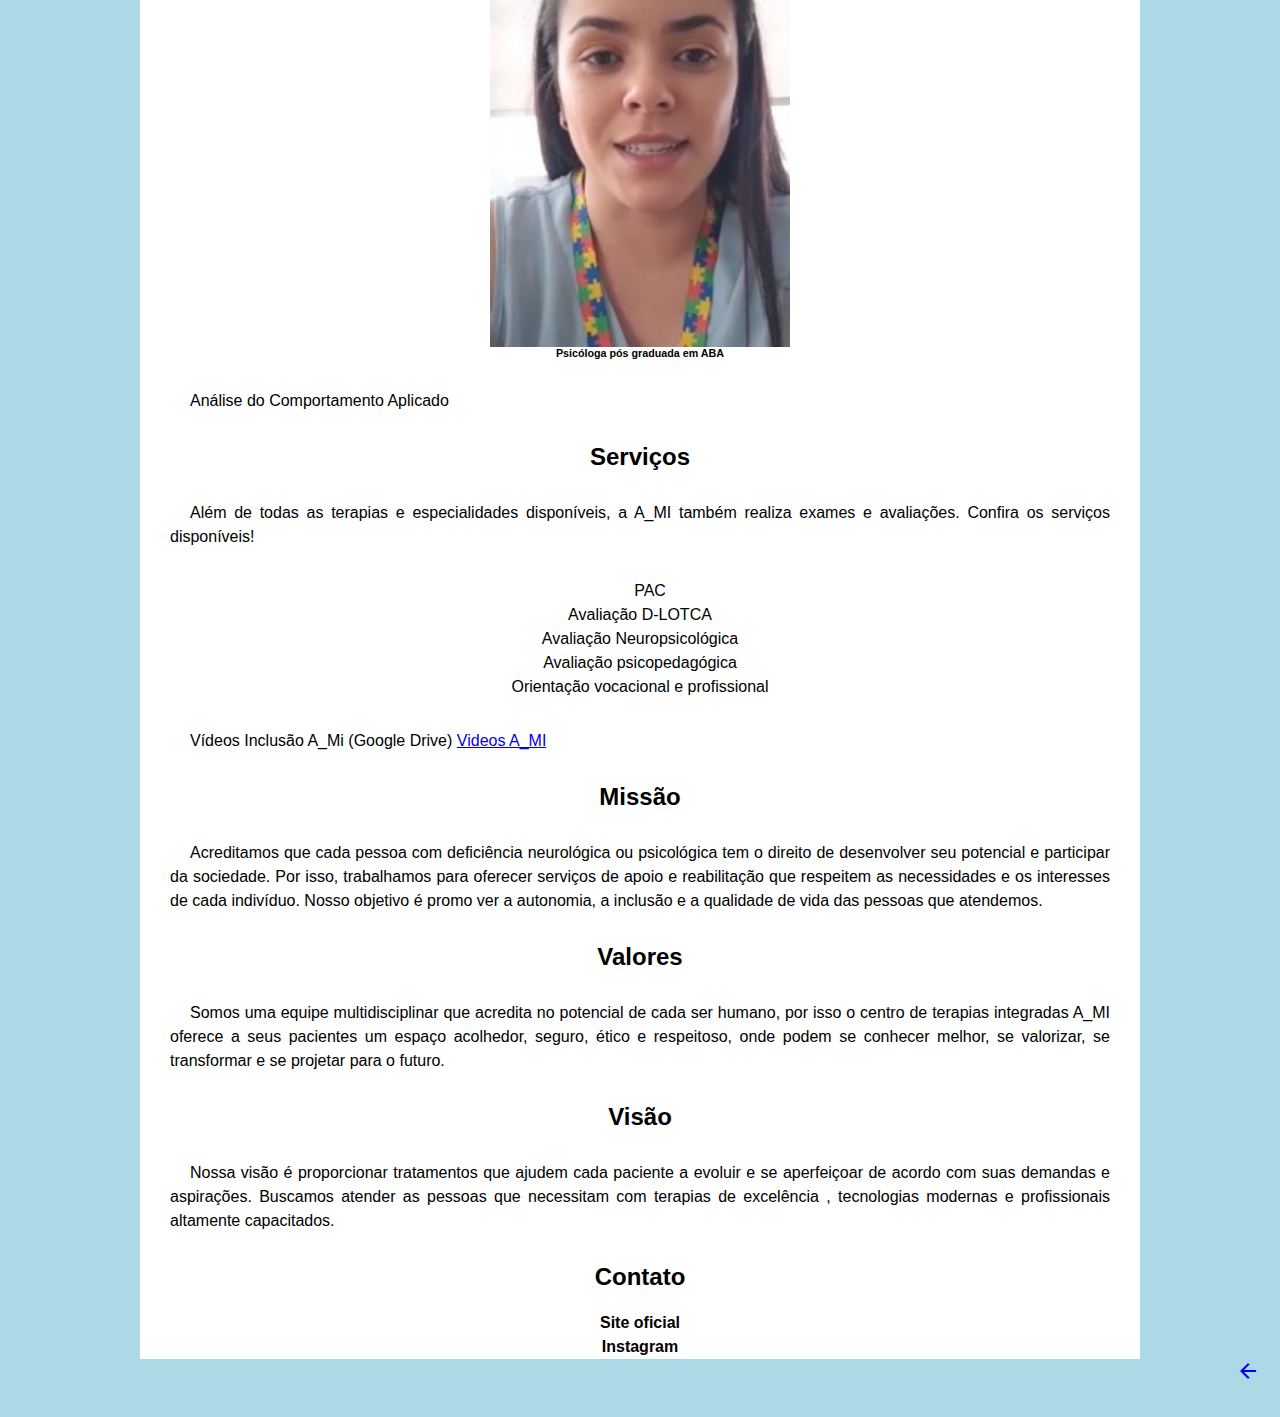
==== commit 4c628771: "tirei a conclusão e adicionei o contato" ====
--- a/pag02.html
+++ b/pag02.html
@@ -80,6 +80,13 @@
     margin-bottom: 10px;
 }
 
+/*main > article > a{
+    text-decoration: none;
+    font-weight: bold;
+    color: black;
+    padding: 20px;
+}*/
+
 article > li {
     text-decoration: none;
 }
@@ -87,11 +94,33 @@
 p#serviços{
     text-align: center;
 }
+
+
+
+nav > a{
+    text-decoration: none;
+    text-align: center;
+    margin-bottom: 15px;
+    color:black;
+    font-weight: bold;
+    line-height: 1.5em;
+    
+}
+
+nav > a:hover {
+    cursor: pointer;
+    color:rgb(38, 190, 240);
+    
+}
+
+
 footer {
     text-align: right;
     margin-right: 20px;
     margin-bottom: 30px;
 }
+
+
 
     </style>
 </head>
@@ -215,7 +244,7 @@
                     Orientação vocacional e profissional <br>
                 </p>
             <p>Vídeos Inclusão A_Mi (Google Drive)
-                <a href="https://drive.google.com/drive/folders/1-Xb4jB--aGSI8EcXBMZhAHOd3bx0jpZy" target="_blank">Videos A_MI</a>
+                <a href="https://drive.google.com/file/d/1oRkhWPMWQ2Fj_pQM8sXFrU9GyLFXvcDQ/view?usp=drive_link" target="_blank">Videos A_MI</a>
             </p>
             <h2>Missão</h2>
             <p>
@@ -237,17 +266,23 @@
                  com suas demandas e aspirações. Buscamos atender as pessoas que necessitam com terapias de excelência
                  , tecnologias modernas e profissionais altamente capacitados.
             </p>
-            <h2>CONSIDERAÇÕES FINAIS</h2>
-            <p>
-                A realização desta atividade de extensão foi um marco significativo para nossa equipe, pois permitiu uma imersão profunda no universo da educação inclusiva e na atuação da Clínica A_MI. O contato direto com profissionais altamente capacitados e engajados nesse campo reforçou a convicção de que a inclusão é um caminho vital para o desenvolvimento pleno de cada indivíduo.
-
-A parceria com a clínica e a oportunidade de entrevistar profissionais como Talita Pedrini da Silva e Pamela Emanuelle de Oliveira  trouxeram à tona desafios reais enfrentados na promoção da inclusão escolar. A conscientização sobre a importância dessa causa e o entendimento das barreiras a serem superadas destacaram a necessidade de um esforço conjunto da sociedade, escolas e profissionais de saúde.
-
-Portanto, as considerações finais deste trabalho enfatizam não apenas a importância do tema abordado, mas também a relevância de iniciativas práticas, como as desenvolvidas pela Clínica A_MI, na promoção de uma educação inclusiva, equitativa e de qualidade. Acreditamos que o conhecimento adquirido durante esta atividade contribuirá para o aprimoramento contínuo de práticas inclusivas em nossa comunidade e, assim, para a construção de um futuro mais igualitário e acessível a todos.
-            </p>
+            <h2>Contato</h2>
+    
+        <nav>
+            <a href="https://terapiaami.com.br/" target="_blank">Site oficial</a> <br>
+            <a href="https://www.instagram.com/p/CyV2IMUrAyJ/?igshid=NGEwZGU0MjU5Mw==" target="_blank">Instagram</a>
+        </nav>
             
+                
+                                
+            
+
         </article>
     </main>
+
+    
+    
+
     <footer>
         <a href="index.html">
             <span class="material-symbols-outlined">
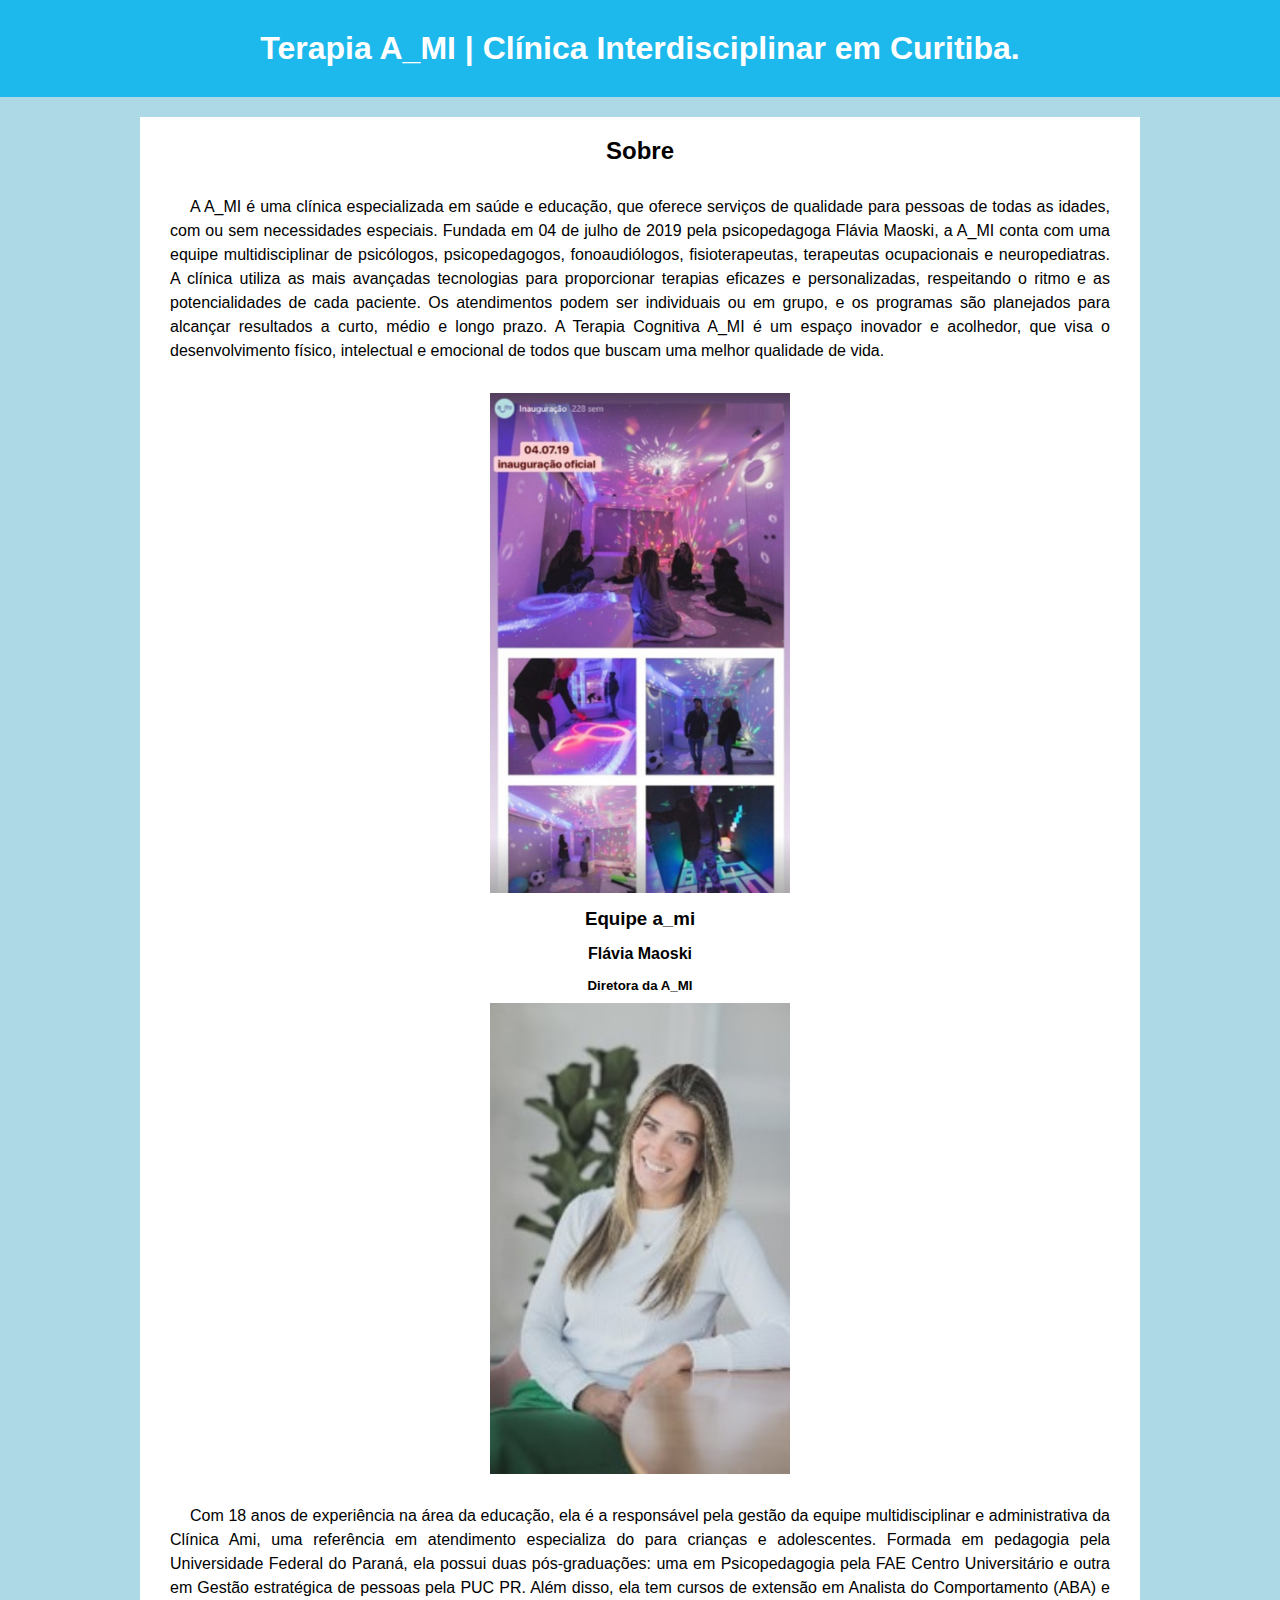
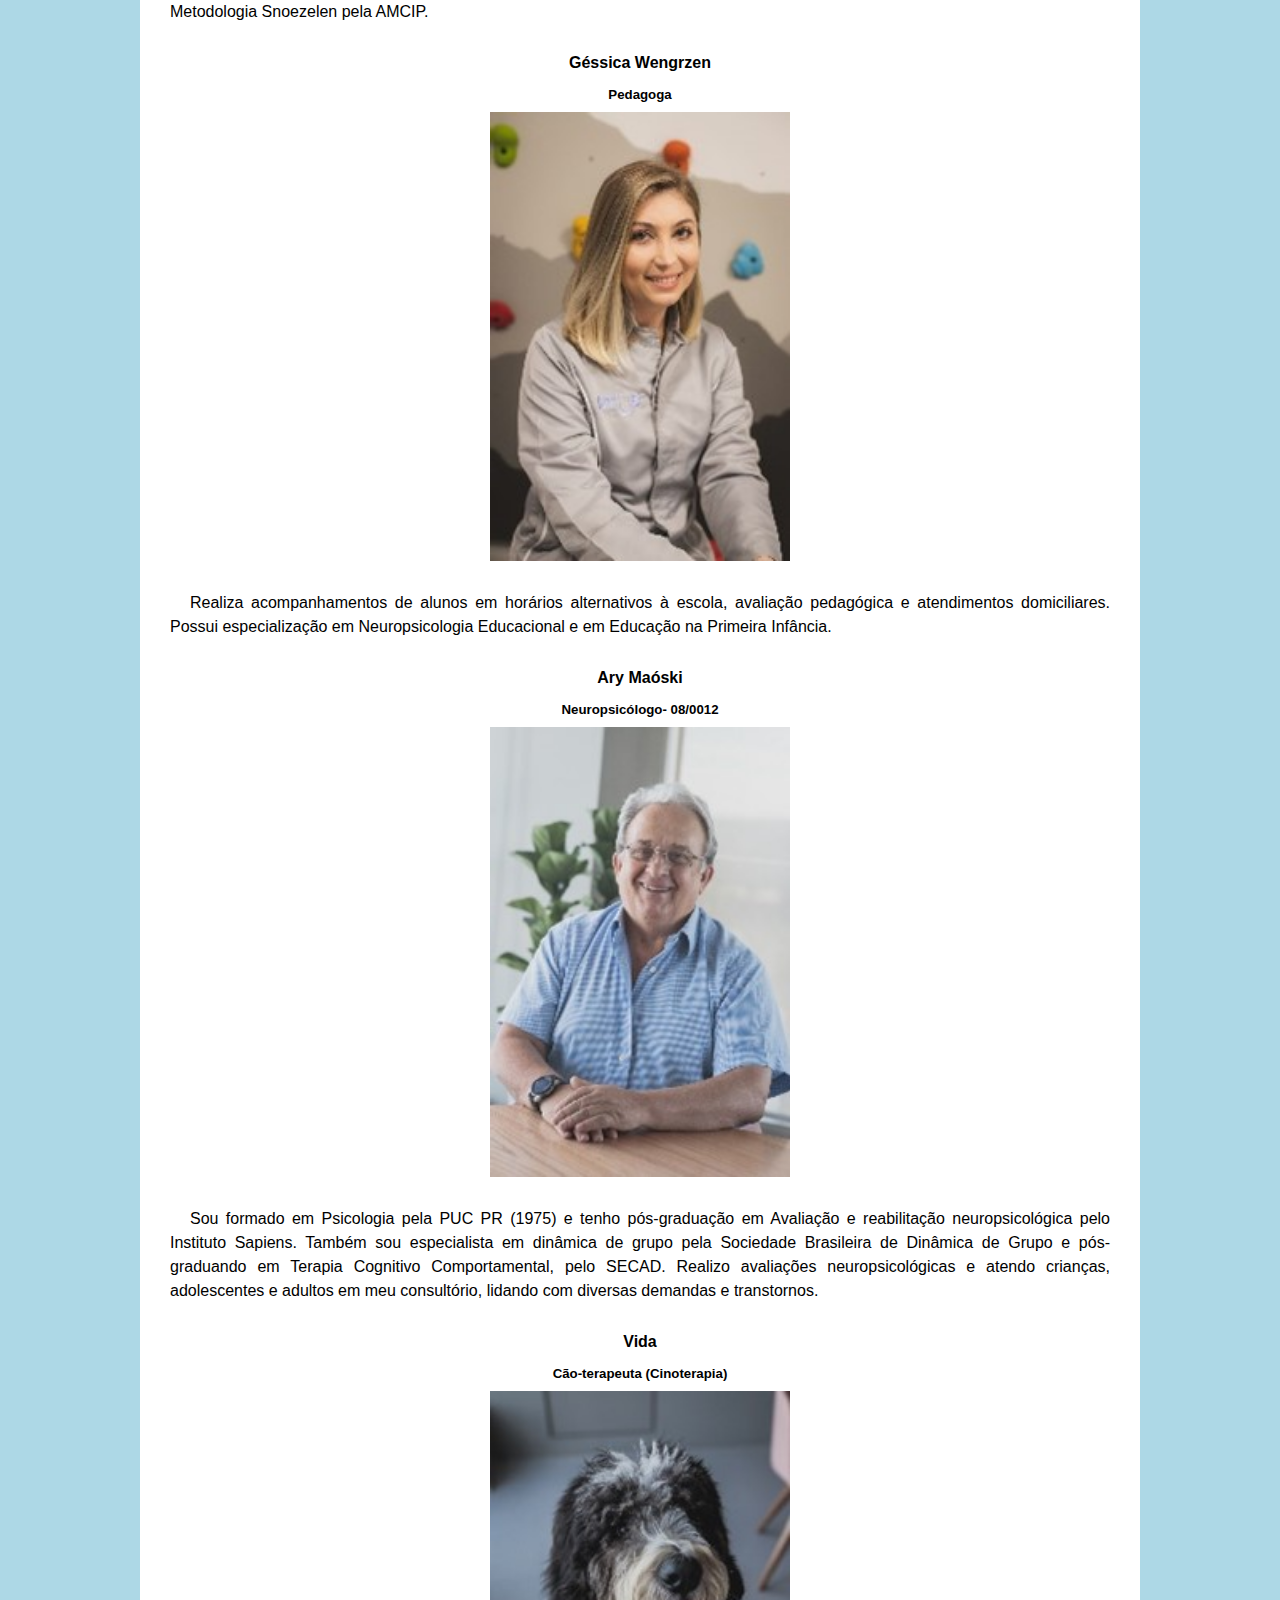
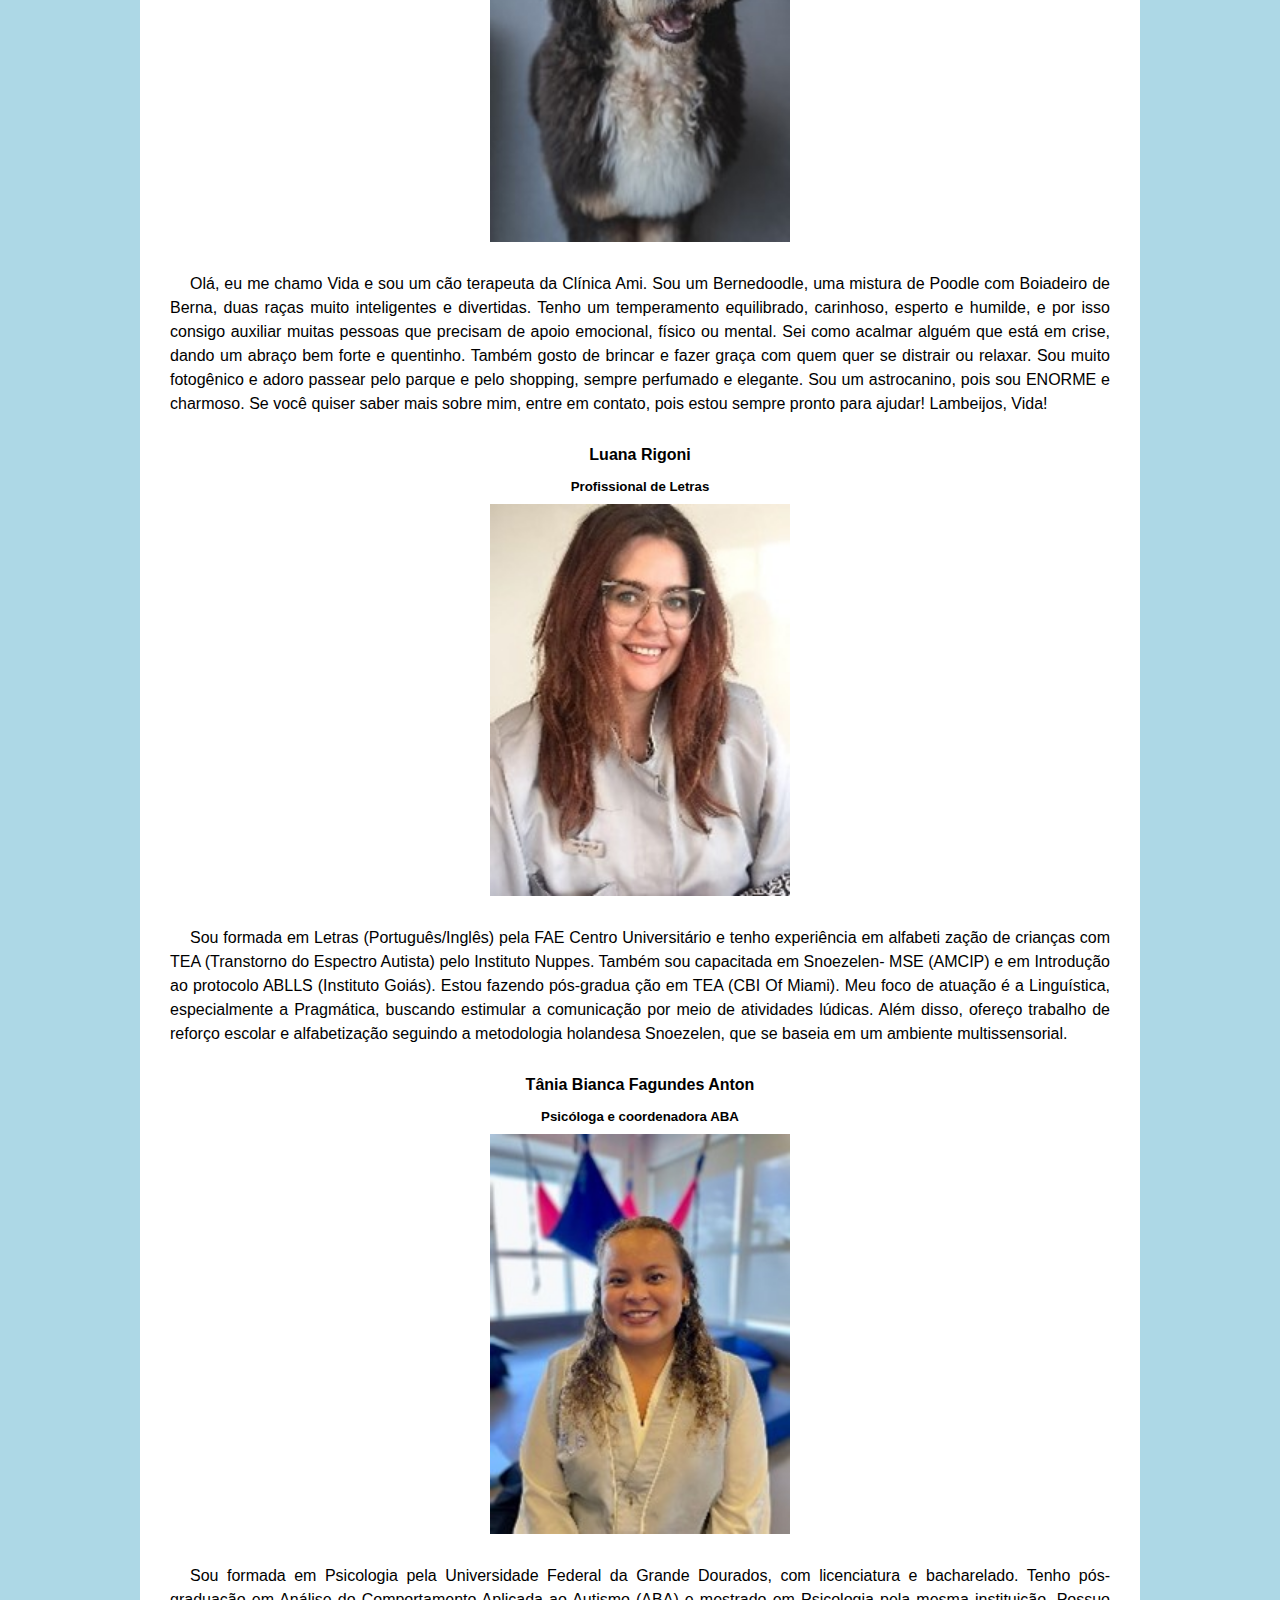
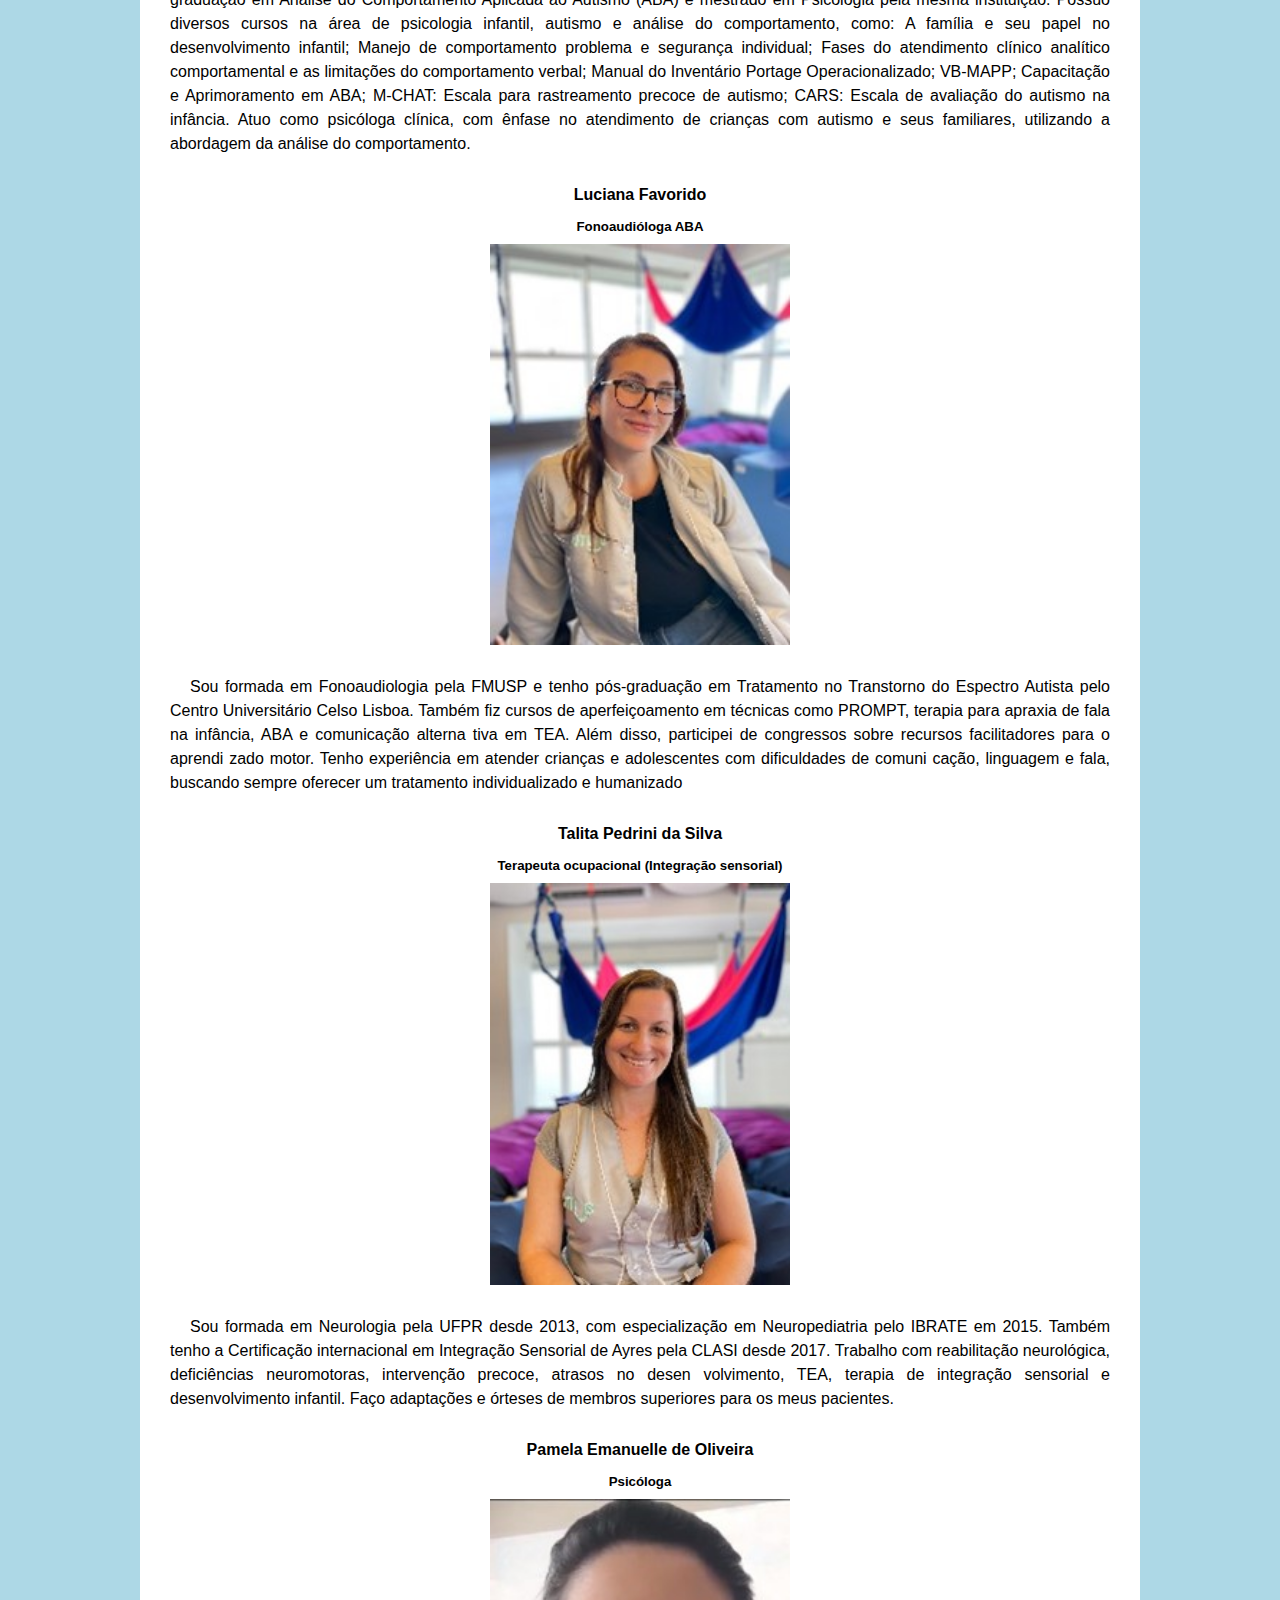
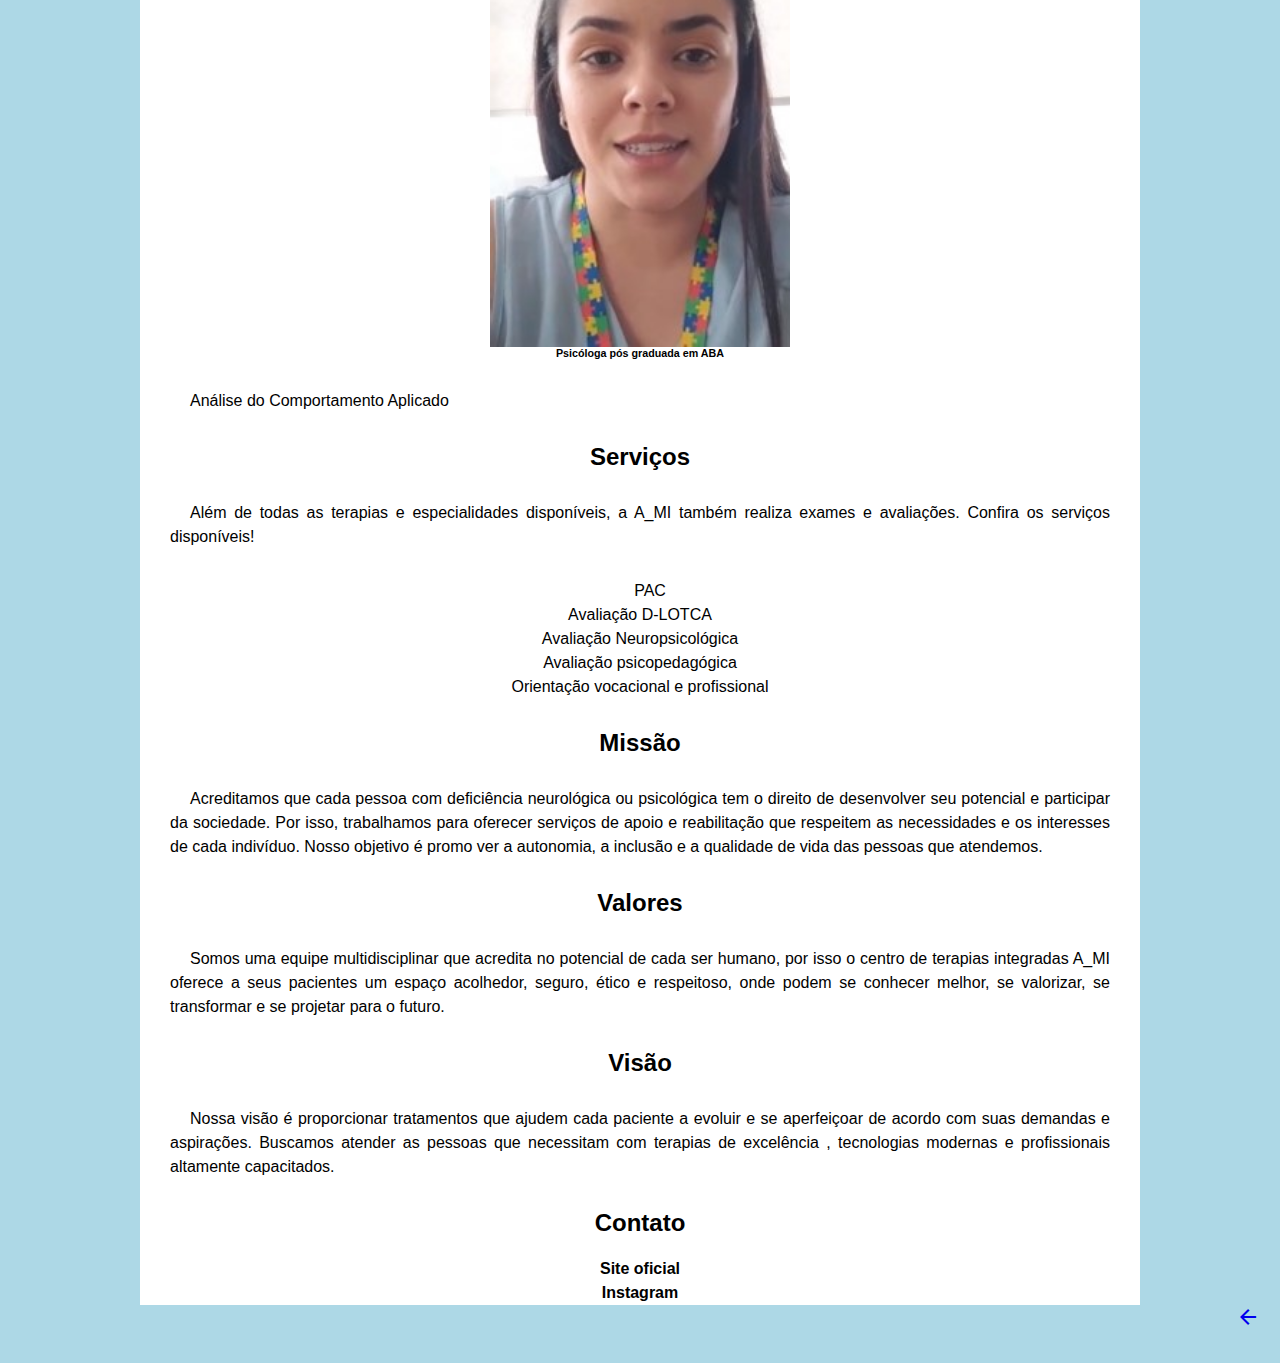
==== commit fc65c022: "retirei o video da pagina 2" ====
--- a/pag02.html
+++ b/pag02.html
@@ -243,9 +243,7 @@
                     Avaliação psicopedagógica <br>
                     Orientação vocacional e profissional <br>
                 </p>
-            <p>Vídeos Inclusão A_Mi (Google Drive)
-                <a href="https://drive.google.com/file/d/1oRkhWPMWQ2Fj_pQM8sXFrU9GyLFXvcDQ/view?usp=drive_link" target="_blank">Videos A_MI</a>
-            </p>
+            
             <h2>Missão</h2>
             <p>
                 Acreditamos que cada pessoa com deficiência neurológica ou psicológica tem o direito de desenvolver
